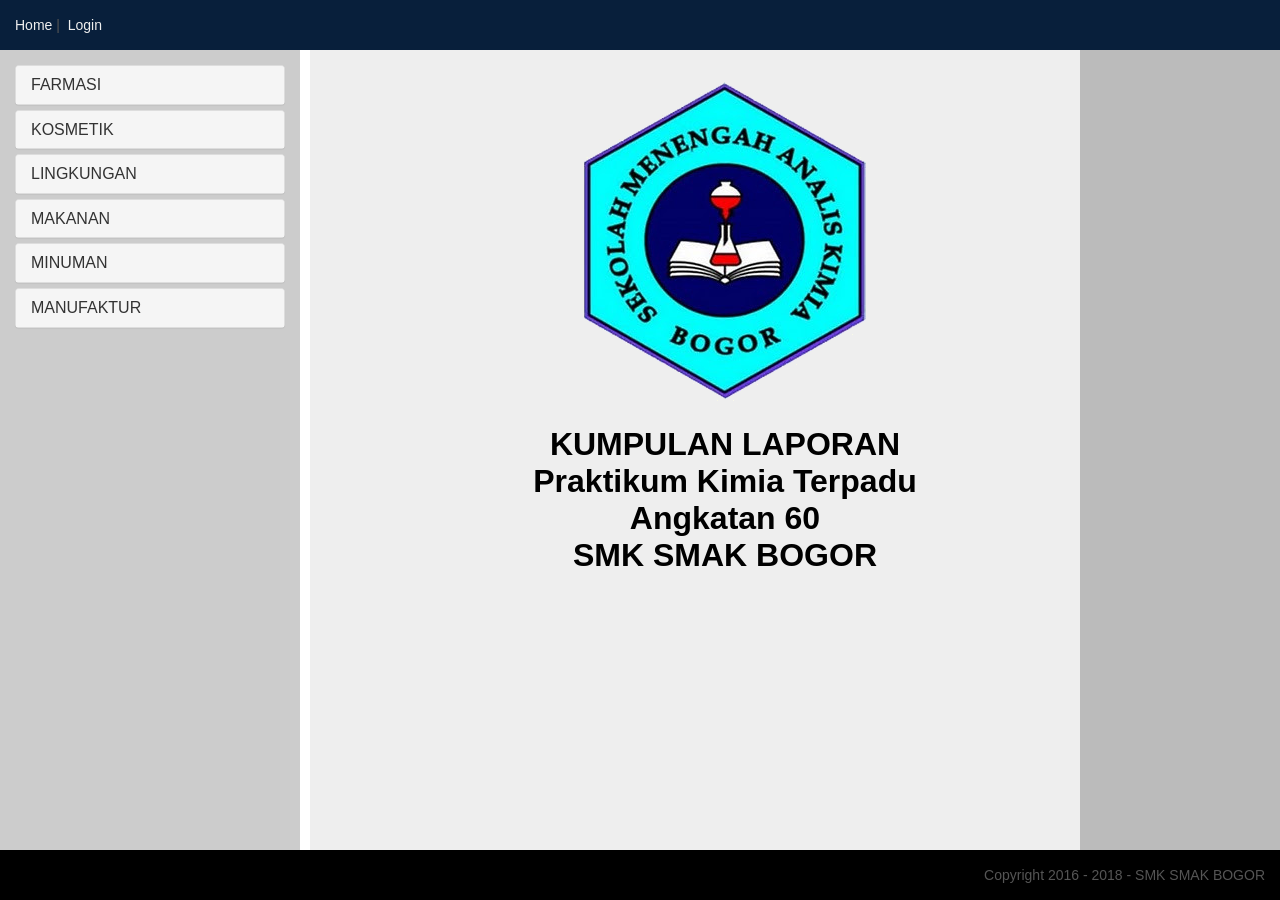
==== index.html @ e7a606a7 "Add files via upload" ====
<!DOCTYPE html>
<!-- Template by quackit.com -->
<html>
	<head>
		<meta http-equiv="Content-Type" content="text/html; charset=utf-8">
		<meta name="viewport" content="width=device-width, initial-scale=1">
  		<link rel="stylesheet" href="css/style.css">
  		<link rel="stylesheet" href="css/bootstrap.min.css">
  		<script src="https://apis.google.com/js/api.js"></script>
  		<script src="js/jquery.min.js"></script>
  		<script src="js/bootstrap.min.js"></script>
  		<script src="js/teamDesc.js"></script>
  		<script src="js/anggota.js"></script>
  		<script src="js/functions.js"></script>			

		<title>Praktek Kimia Terpadu 2 | ANGKATAN 61 | SMK-SMAK BOGOR</title>

	</head>

	<body>		

		<header id="header">
			<div class="innertube">
				<table></table>
				<p><a href="index.html">Home</a>&nbsp;|&nbsp;
				<a href="https://drive.smakbo.sch.id" 
				  target="popup"
				  onclick="window.open('http://drive.smakbo.sch.id','popup','width=400,height=400'); return false;">
					Login
				</a></p>
			</div>
		</header>
				
		<main>
			<div class="innertube">
				<p>
					<iframe id="pdf_load" src="main.html" width="800px" height="2100px" frameborder="0" scrolling="no" marginheight="0" marginwidth="0"></iframe>
				</p>
			</div>
		</main>

		<nav id="left">
			<div class="innertube">
			<!--button onclick="myFunction()">Try it</button-->
				<!-- This is from Bootstrap for collapsing panels -->
				<div class="panel-group" id="accordion">
				  <div class="panel panel-default">
					
					<div class="panel-heading">
					  <h4 class="panel-title">
						<a data-toggle="collapse" data-parent="#accordion" href="#collapse1">FARMASI</a>
					  </h4>
					</div>

					<div id="collapse1" class="panel-collapse collapse">
					  <div class="panel-body">
						<ul>
							<li><a href="#" onClick=loadTeam(02)>Analisis Mutu Obat Tradisional Merek ‘X’ (Obat Anti Diare)</a></li>
							<li><a href="#" onClick=loadTeam(12)>Analisis Mutu Obat Maag Tablet Merk X</a></li>
							<li><a href="#" onClick=loadTeam(24)>Analisis Mutu Obat Anti Jamur (Anti Fungional) Berbentuk Cair Merek “X”</a></li>
							<li><a href="#" onClick=loadTeam(31)>Analisis Mutu Obat Tradisional Daun Kumis Kucing</a></li>
							<li><a href="#" onClick=loadTeam(34)>Analisis Mutu Obat Batuk Sirup Merk “X”</a></li>
							<li><a href="#" onClick=loadTeam(44)>ANALISIS TOTAL JAMU SARIAWAN USUS MEREK “X”</a></li>
							<li><a href="#" onClick=loadTeam(54)>ANALISIS MUTU JAMU UNTUK ANAK MEREK “X”</a></li>
							<li><a href="#" onClick=loadTeam(62)>ANALISIS MUTU OBAT KUMUR SARIAWAN MEREK “X”</a></li>
							<li><a href="#" onClick=loadTeam(70)>ANALISIS MUTU TABLET HISAP PEREDA RADANG TENGGOROKAN</a></li>
							<li><a href="#" onClick=loadTeam(76)>Analisis Mutu Obat Batuk Tradisional dari Buah Lo Han Kuo (Siraitia grosvenorii) Merk “X”</a></li>
						</ul></div>
					</div>
				  </div>
				  
				  <div class="panel panel-default">
				
					<div class="panel-heading">
					  <h4 class="panel-title">
						<a data-toggle="collapse" data-parent="#accordion" href="#collapse2">KOSMETIK</a>
					  </h4>
					</div>
					<div id="collapse2" class="panel-collapse collapse">
					  <div class="panel-body">
						<ul>
							<li><a href="#" onClick=loadTeam(7)>Pembuatan dan analisis losion dengan memanfaatkan ekstrak tomat (solanum lycopersicum) dan air tajin</a></li>
							<li><a href="#" onClick=loadTeam(16)>Sintesis dan analisis masker detoks wajah dari lempung bentonit dan arang aktif bambu (activated bamboo charcoal) dengan bahan tambahan tea tree oil (melaleuca alternifolia)</a></li>
							<li><a href="#" onClick=loadTeam(22)>Sintesis dan analisis losion kulit dari campuran bahan organik dengan ekstrak lidah buaya (aloe barbandensis mill.) dan biji bunga matahari (helianthus annuus l.)</a></li>
							<li><a href="#" onClick=loadTeam(30)>Pemanfaatan dan analisis kulit pisang (musa acuminata) sebagai bahan dasar pembuatan losio kulit beraroma chamomile</a></li>
							<li><a href="#" onClick=loadTeam(36)>Pembuatan dan analisis gel pembersih kulit muka dari daun binahong (anredera cordifolia) dan gel lidah buaya (aloe vera) beraroma lemon</a></li>
							<li><a href="#" onClick=loadTeam(43)>Pembuatan tabir surya dari bahan zinc oxide dan ekstrak wortel (daucus carota)</a></li>
							<li><a href="#" onClick=loadTeam(51)>Pembuatan dan analisis lipbalm organik dengan zat warna alami kulit buah naga (hylocereus polyrhizus)</a></li>
							<li><a href="#" onClick=loadTeam(57)>Pembuatan dan analisis masker peel-off dengan ekstrak campuran kulit pisang raja (musa sapientium) dan kulit semangka (citrullus lanatus)</a></li>
							<li><a href="#" onClick=loadTeam(67)>Pembuatan dan analisis lulur dengan bahan dasar ekstrak daun jambu biji (psidium guajava) kulit jeruk (citrus sinensis) dan cangkang telur</a></li>
							<li><a href="#" onClick=loadTeam(79)>Pembuatan dan analisis minyak rambut jenis pomade (bahan dasar air) dari minyak kemiri (aleurites moluccana) dan minyak zaitun (olea europaea) dengan bahan tambahan ekstrak bijih pepaya (carica papaya l) dan lemon (citrus limon) sebagai nutrisi rambut</a></li>				
						</ul></div>
					</div>
				  </div>
				  <div class="panel panel-default">
					
					<div class="panel-heading">
					  <h4 class="panel-title">
						<a data-toggle="collapse" data-parent="#accordion" href="#collapse3">LINGKUNGAN</a>
					  </h4>
					</div>
					<div id="collapse3" class="panel-collapse collapse">
					  <div class="panel-body">
						<ul>
							<li><a href="#" onClick=loadTeam(4)>Pembuatan dan analisis arang aktif ampas kopi sebagai adsorben logam berat dalam air limbah</a></li>
							<li><a href="#" onClick=loadTeam(13)>Pemanfaatan dan analisis kulit singkong sebagai pakan ternak ayam pedaging</a></li>
							<li><a href="#" onClick=loadTeam(23)>Pembuatan dan analisis poly aluminium chloride (pac) dari limbah kaleng minuman sebagai penjernih air</a></li>
							<li><a href="#" onClick=loadTeam(32)>Pembuatan dan analisis bioadsorben arang aktif dari kulit pisang (musa paradisiaca) untuk adsorbsi Pb dalam air limbah AI-2 SMK-SMAK Bogor</a></li>
							<li><a href="#" onClick=loadTeam(37)>Pembuatan penyerap polusi udara beraroma dari ekstrak tanaman lidah mertua (sansevieria trifasciata prain)</a></li>
							<li><a href="#" onClick=loadTeam(42)>Plastik biodegradable (artocarpus heterophyllus)</a></li>
							<li><a href="#" onClick=loadTeam(50)>Sintesis dan analisis media tanam dari limbah kertas dengan penambahan mikroorganisme lokal</a></li>
							<li><a href="#" onClick=loadTeam(59)>Pembuatan dan analisis biodiesel berbahan dasar biji nyamplung (calophyllum inophyllum l.) dengan katalis homogen koh</a></li>
							<li><a href="#" onClick=loadTeam(72)>Pembuatan dan analisis briket bioarang dari limbah kulit durian (durio zibethinus) dan kulit pisang (musa sp) </a></li>
							<li><a href="#" onClick=loadTeam(77)></a></li>
						</ul></div>
					</div>
				  </div>
 
 				  <div class="panel panel-default">
				
					<div class="panel-heading">
					  <h4 class="panel-title">
						<a data-toggle="collapse" data-parent="#accordion" href="#collapse4">MAKANAN</a>
					  </h4>
					</div>
					<div id="collapse4" class="panel-collapse collapse">
					  <div class="panel-body">
						<ul>
							<li><a href="#" onClick=loadTeam(1)>Pemanfaatan kulit jeruk manis (citrus sinensis) sebagai bahan permen jelly kaya anti oksidan</a></li>
							<li><a href="#" onClick=loadTeam(3)>Pembuatan dan analisis naget tinggi protein berbahan dasar tempe</a></li>
							<li><a href="#" onClick=loadTeam(9)>Pembuatan dan analisis sosis jamur merang (volvariella volvacea) dengan tepung dari ampas kelapa (cocos nucifera)</a></li>
							<li><a href="#" onClick=loadTeam(17)>Pemanfaatan tutut (pila ampullacea) dan ubi jalar (ipomoea batatas l) sebagai tepung alternatif dalam pembuatan kue kering tinggi protein</a></li>
							<li><a href="#" onClick=loadTeam(29)>Pembuatan dan analisis selai cokelat dari bubuk kakao (theobroma cacao l.) dan buah alpukat (persea americana)</a></li>
							<li><a href="#" onClick=loadTeam(33)>Pembuatan dan analisis biskuit anti diabetes dari tepung biji alpukat (perceaamaricana miil)</a></li>
							<li><a href="#" onClick=loadTeam(45)>Pembuatan dan analisis permen jelly dengan pewarna alami antosianin dari kulit buah naga merah (hylocereus polyrhizus)</a></li>
							<li><a href="#" onClick=loadTeam(47)>Pembuatan dan analisis cookies dari tepung biji durian (durio zibethinus)</a></li>
							<li><a href="#" onClick=loadTeam(49)>Pembuatan dan analisis permen jelly dengan ekstrak bunga rosella (hibiscus sabdariffa linn)</a></li>
							<li><a href="#" onClick=loadTeam(52)>Pemanfaatan biji buah ketapang (terminalia catappa) dalam pembuatan dan analisis nougat sebagai camilan yang sehat dan rendah kalori</a></li>
							<li><a href="#" onClick=loadTeam(58)>Pemanfaatan buah sukun (atrocarpus atilis) menjadi tepung alternatif sebagai bahan baku pembuatan mie dengan ektrak ubi ungu (ipomoea batatas)</a></li>
							<li><a href="#" onClick=loadTeam(61)>Pembuatan dan analisis es krim kaya nutrisi dengan buah bit (beta vulgaris l) dan buah alkesa (pauteria campechiana)</a></li>				
							<li><a href="#" onClick=loadTeam(66)>Pembuatan dan analisis es krim kaya nutrisi dengan buah bit (beta vulgaris l) dan buah alkesa (pauteria campechiana)</a></li>				
							<li><a href="#" onClick=loadTeam(71)>Pembuatan dan analisis es krim kaya nutrisi dengan buah bit (beta vulgaris l) dan buah alkesa (pauteria campechiana)</a></li>				
							<li><a href="#" onClick=loadTeam(78)>Pembuatan dan analisis es krim kaya nutrisi dengan buah bit (beta vulgaris l) dan buah alkesa (pauteria campechiana)</a></li>				
							<li><a href="#" onClick=loadTeam(80)>Pembuatan dan analisis es krim kaya nutrisi dengan buah bit (beta vulgaris l) dan buah alkesa (pauteria campechiana)</a></li>				
						</ul></div>
					</div>
				  </div>

				  <div class="panel panel-default">
					
					<div class="panel-heading">
					  <h4 class="panel-title">
						<a data-toggle="collapse" data-parent="#accordion" href="#collapse5">MINUMAN</a>
					  </h4>
					</div>
					<div id="collapse5" class="panel-collapse collapse">
					  <div class="panel-body">
						<ul>
							<li><a href="#" onClick=loadTeam(8)></a></li>
							<li><a href="#" onClick=loadTeam(11)>Pembuatan dan analisis minuman pengganti susu kental manis dengan bahan baku tempe</a></li>
							<li><a href="#" onClick=loadTeam(15)>Pembuatan dan analisis minuman sari buah mangga dengan penambahan madu</a></li>
							<li><a href="#" onClick=loadTeam(20)>Pembuatan dan analisis yoghurt dari biji nangka (artocarpus heterophyllus)</a></li>
							<li><a href="#" onClick=loadTeam(26)>Pembuatan dan analisis minuman energi ekstrak gingseng (panax) dan jahe (zingiber officinale rosc) dengan rasa jeruk nipis (citrus aurantiifolia)</a></li>
							<li><a href="#" onClick=loadTeam(28)>Minuman serbuk antioksidan dari buah bit (beta vulgaris l) dengan perisa jambu biji (psidium guajava)</a></li>
							<li><a href="#" onClick=loadTeam(38)>Pembuatan dan analisis minuman sari ketan hitam (oryza sativa var. glutinosa) dengan pemanis gula aren (arenga pinnata)</a></li>
							<li><a href="#" onClick=loadTeam(39)>Sintesis dan analisis minuman sari kedelai dengan pemanis ekstrak daun stevia (stevia rebaudiana)</a></li>
							<li><a href="#" onClick=loadTeam(41)>Sintesis dan analisis minuman sari buah mengkudu (morinda citrifolia) dengan tambahan sari buah lemon (citrus limon) dan buah apel (malus domestica)</a></li>
							<li><a href="#" onClick=loadTeam(46)>Pembuatan dan analisis minuman isotonik berbahan baku daun mint(mentha x piperita)</a></li>
							<li><a href="#" onClick=loadTeam(53)>Pembuatan dan analisis minuman isotonik dari buah sirsak (annona muricata linn) dan garam laut (natural sea salt)</a></li>
							<li><a href="#" onClick=loadTeam(55)>Pembuatan dan analisis minuman berkarbonasi dengan jeli antioksidan dari mangga (magnifera indica l.)</a></li>					
 							<li><a href="#" onClick=loadTeam(60)>Pembuatan dan analisis minuman berkarbonasi dengan jeli antioksidan dari mangga (magnifera indica l.)</a></li>					
 							<li><a href="#" onClick=loadTeam(63)>Pembuatan dan analisis minuman berkarbonasi dengan jeli antioksidan dari mangga (magnifera indica l.)</a></li>					
 							<li><a href="#" onClick=loadTeam(65)>Pembuatan dan analisis minuman berkarbonasi dengan jeli antioksidan dari mangga (magnifera indica l.)</a></li>					
 							<li><a href="#" onClick=loadTeam(69)>Pembuatan dan analisis minuman berkarbonasi dengan jeli antioksidan dari mangga (magnifera indica l.)</a></li>					
 							<li><a href="#" onClick=loadTeam(74)>Pembuatan dan analisis minuman berkarbonasi dengan jeli antioksidan dari mangga (magnifera indica l.)</a></li>					
 							<li><a href="#" onClick=loadTeam(75)>Pembuatan dan analisis minuman berkarbonasi dengan jeli antioksidan dari mangga (magnifera indica l.)</a></li>					
 						</ul></div>
					</div>
				  </div>
				  
				  <div class="panel panel-default">
				
					<div class="panel-heading">
					  <h4 class="panel-title">
						<a data-toggle="collapse" data-parent="#accordion" href="#collapse6">MANUFAKTUR</a>
					  </h4>
					</div>
					<div id="collapse6" class="panel-collapse collapse">
					  <div class="panel-body">
						<ul>
							<li><a href="#" onClick=loadTeam(5)>Pembuatan dan analisis sabun cuci tangan dengan penambahan gel lidah buaya (aloe vera) dan ekstrak vanili (vanilla planifolia)</a></li>
							<li><a href="#" onClick=loadTeam(6)>Pembuatan dan analisis biofuel sebagai alternatif minyak tanah dari biji buah bintaro (cerbera manghas l.)</a></li>
							<li><a href="#" onClick=loadTeam(10)>Pembuatan dan analisis detergen dengan zat aktif saponin dari ekstrak daun pepaya(carica papaya l.)</a></li>
							<li><a href="#" onClick=loadTeam(14)>Pembuatan dan analisis sabun cuci piring dari minyak goreng bekas (minyak jelantah) dan lidah buaya (aloe vera)</a></li>
							<li><a href="#" onClick=loadTeam(18)>Pembuatan dan analisis pembersih kaca mobil dari ampas tebu (bagasse)</a></li>
							<li><a href="#" onClick=loadTeam(21)>Pembuatan dan analisis penolak nyamuk spray dengan ekstrak seledri (apium graveolens)</a></li>
							<li><a href="#" onClick=loadTeam(25)>Sintesis dan karakterisasi kalsium ferit menggunakan pasir besi dan batu kapur</a></li>
							<li><a href="#" onClick=loadTeam(27)>Pembuatan dan analisis detergen cair biodegradable (zat aktif metil ester sulfonat) dengan daya cuci maksimal</a></li>
							<li><a href="#" onClick=loadTeam(35)>Pembuatan dan analisis ekosemen dari sampah organik dan cangkang kerang darah (anadara granosa)</a></li>
							<li><a href="#" onClick=loadTeam(40)>Sintesis dan analisis pakan ayam ras pedaging dengan pemanfaatan ampas tahu</a></li>
							<li><a href="#" onClick=loadTeam(48)>Pembuatan dan analisis sabun mandi cair dengan bahan tambahan arang aktif dari bambu (bambusa sp.)</a></li>
							<li><a href="#" onClick=loadTeam(56)>Pembuatan dan analisis sabun mandi cair dengan bahan tambahan arang aktif dari bambu (bambusa sp.)</a></li>
							<li><a href="#" onClick=loadTeam(64)>Pembuatan dan analisis sabun mandi cair dengan bahan tambahan arang aktif dari bambu (bambusa sp.)</a></li>
							<li><a href="#" onClick=loadTeam(68)>Pembuatan dan analisis sabun mandi cair dengan bahan tambahan arang aktif dari bambu (bambusa sp.)</a></li>
							<li><a href="#" onClick=loadTeam(73)>Pembuatan dan analisis sabun mandi cair dengan bahan tambahan arang aktif dari bambu (bambusa sp.)</a></li>
						</ul></div>
					</div>
				  <!--/div-->

			    </div>
		</nav>	
		
		<div id="right">
			<div class="innertube">
				<p id=team_load></p>
				<p id=ppt_load></p>	
			
			</div>
		</div>
		
		<footer id="footer">
			<div class="innertube">
				<p align="right">Copyright 2016 - 2018 - SMK SMAK BOGOR</p>
			</div>
		</footer>	
			
	</body>
</html>
---- css/style.css ----
/*!
 * StyleSheet PKT
 * metiks@gmail.com
 * CC Licensed 
 */
 /*! testing */
 		
		body {
			margin: 0;
			padding: 0;
			overflow: hidden;
			height: 100%; 
			max-height: 100%; 
			font-family:Sans-serif;
		}

		main {
			position: fixed;
			top: 50px; /* Set this to the height of the header */
			bottom: 50px; /* Set this to the height of the footer */
			left: 310px; 
			right: 200px;
			overflow: auto; 
			background: #eeeeee;
		}
				
		#header {
			position: absolute;
			top: 0;
			left: 0;
			width: 100%;
			height: 50px; 
			overflow: hidden; /* Disables scrollbars on the header frame. To enable scrollbars, change "hidden" to "scroll" */
			background: #081f3b;
		}

		#footer {
			position: absolute;
			left: 0;
			bottom: 0;
			width: 100%;
			height: 50px; 
			overflow: hidden; /* Disables scrollbars on the footer frame. To enable scrollbars, change "hidden" to "scroll" */
			background: #000000;
		}
				
		#left {
			position: absolute; 
			top: 50px; /* Set this to the height of the header */
			bottom: 50px; /* Set this to the height of the footer */
			left: 0; 
			width: 300px;
			overflow: auto; /* Scrollbars will appear on this frame only when there's enough content to require scrolling. To disable scrollbars, change to "hidden", or use "scroll" to enable permanent scrollbars */
			background: #cccccc; 		
		}

		#right {
			position: fixed; 
			top: 50px; /* Set this to the height of the header */
			bottom: 50px; /* Set this to the height of the footer */
			right: 0; 
			width: 200px;
			overflow: auto; /* Scrollbars will appear on this frame only when there's enough content to require scrolling. To disable scrollbars, change to "hidden", or use "scroll" to enable permanent scrollbars */
			background: #bbbbbb; 		
		}
				
		.innertube {
			margin: 15px; /* Provides padding for the content */
		}
		
		p {
			color: #555;
		}

		header a {
			color: #eeeeee;
			text-decoration: none;
		}
		
		
		nav ul a {
			color: darkblue;
			text-decoration: none;
			font-size: 90%;
		}
				
		/*IE6 fix*/
		/*mksdonot use*/
		/*
		
		* html body{
			padding: 50px 200px 50px 200px; 
			/* Set the first value to the height of the header, the second value to the width of the right column, third value to the height of the footer, and last value to the width of the left column */
		/*
		}
		
		* html main{ 
			height: 100%; 
			width: 100%; 
		}
		*/
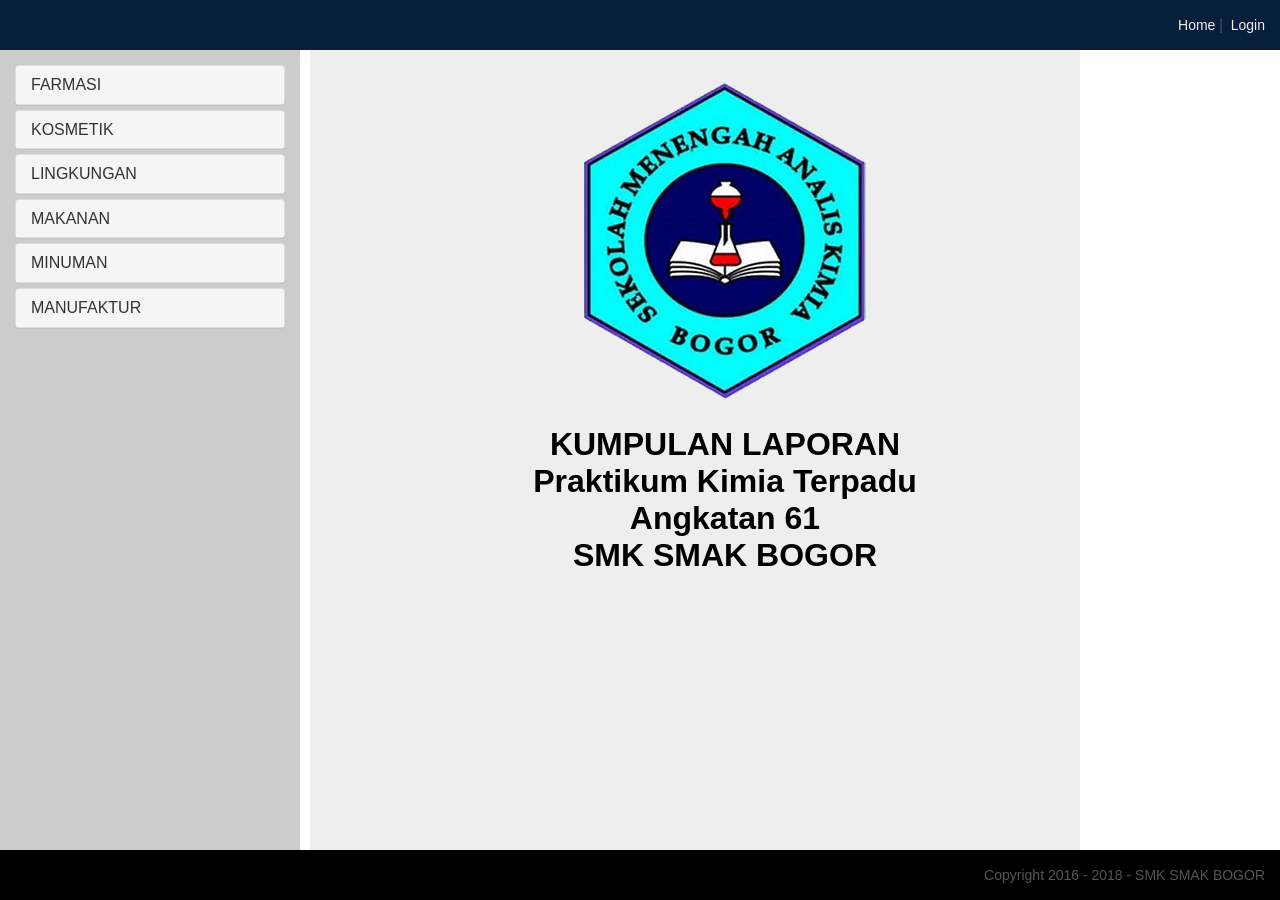
==== commit 4070ab73: "Add files via upload" ====
--- a/index.html
+++ b/index.html
@@ -3,7 +3,7 @@
 <html>
 	<head>
 		<meta http-equiv="Content-Type" content="text/html; charset=utf-8">
-		<meta name="viewport" content="width=device-width, initial-scale=1">
+		<meta name="viewport" content="width=device-width, initial-scale=1, shrink-to-fit=no">
   		<link rel="stylesheet" href="css/style.css">
   		<link rel="stylesheet" href="css/bootstrap.min.css">
   		<script src="https://apis.google.com/js/api.js"></script>
@@ -21,8 +21,7 @@
 
 		<header id="header">
 			<div class="innertube">
-				<table></table>
-				<p><a href="index.html">Home</a>&nbsp;|&nbsp;
+				<p align="right"><a href="index.html">Home</a>&nbsp;|&nbsp;
 				<a href="https://drive.smakbo.sch.id" 
 				  target="popup"
 				  onclick="window.open('http://drive.smakbo.sch.id','popup','width=400,height=400'); return false;">
@@ -33,6 +32,8 @@
 				
 		<main>
 			<div class="innertube">
+				<p id=team_load></p>
+				<p id=ppt_load></p>	
 				<p>
 					<iframe id="pdf_load" src="main.html" width="800px" height="2100px" frameborder="0" scrolling="no" marginheight="0" marginwidth="0"></iframe>
 				</p>
@@ -44,180 +45,124 @@
 			<!--button onclick="myFunction()">Try it</button-->
 				<!-- This is from Bootstrap for collapsing panels -->
 				<div class="panel-group" id="accordion">
-				  <div class="panel panel-default">
-					
-					<div class="panel-heading">
-					  <h4 class="panel-title">
-						<a data-toggle="collapse" data-parent="#accordion" href="#collapse1">FARMASI</a>
-					  </h4>
+					<div class="panel panel-default">
+			            <div class="panel-heading"><h5 class="panel-title"> <a data-toggle="collapse" data-parent="#accordion" href="#collapse1">FARMASI</a></h5></div>
+			            <div id="collapse1" class="panel-collapse collapse">
+			                <a href="#" class="list-group-item list-group-item-action bg-light" onClick=loadTeam(02)>Analisis Mutu Obat Tradisional Merek ‘X’ (Obat Anti Diare)</a>
+			                <a href="#" class="list-group-item list-group-item-action bg-light" onClick=loadTeam(12)>Analisis Mutu Obat Maag Tablet Merk X</a>
+			                <a href="#" class="list-group-item list-group-item-action bg-light" onClick=loadTeam(24)>Analisis Mutu Obat Anti Jamur (Anti Fungional) Berbentuk Cair Merek “X”</a>
+			                <a href="#" class="list-group-item list-group-item-action bg-light" onClick=loadTeam(31)>Analisis Mutu Obat Tradisional Daun Kumis Kucing</a>
+			                <a href="#" class="list-group-item list-group-item-action bg-light" onClick=loadTeam(34)>Analisis Mutu Obat Batuk Sirup Merk “X”</a>
+			                <a href="#" class="list-group-item list-group-item-action bg-light" onClick=loadTeam(44)>Analisis Total Jamu Sariawan Usus Merek “X”</a>
+			                <a href="#" class="list-group-item list-group-item-action bg-light" onClick=loadTeam(54)>Analisis Mutu Jamu Untuk Anak Merek “X”</a>
+			                <a href="#" class="list-group-item list-group-item-action bg-light" onClick=loadTeam(62)>Analisis Mutu Obat Kumur Sariawan Merek “X”</a>
+			                <a href="#" class="list-group-item list-group-item-action bg-light" onClick=loadTeam(70)>Analisis Mutu Tablet Hisap Pereda Radang Tenggorokan</a>
+			                <a href="#" class="list-group-item list-group-item-action bg-light" onClick=loadTeam(76)>Analisis Mutu Obat Batuk Tradisional dari Buah Lo Han Kuo (Siraitia grosvenorii) Merk “X”</a>             
+			            </div>
+			        </div>
+				  
+					<div class="panel panel-default">
+			            <div class="panel-heading"><h5 class="panel-title"> <a data-toggle="collapse" data-parent="#accordion" href="#collapse2">KOSMETIK</a></h5></div>
+			            <div id="collapse2" class="panel-collapse collapse">
+							<a href="#" class="list-group-item list-group-item-action bg-light" onClick=loadTeam(7)>Analisis mutu losion Tabir Surya Merek A dan B</a>
+							<a href="#" class="list-group-item list-group-item-action bg-light" onClick=loadTeam(10)>Sintesis dan analisis masker detoks wajah dari lempung bentonit dan arang aktif bambu (activated bamboo charcoal) dengan bahan tambahan tea tree oil (melaleuca alternifolia)</a>
+							<a href="#" class="list-group-item list-group-item-action bg-light" onClick=loadTeam(16)>Analisis mutu Masker Bengkoang Jenis Serbuk Merk "X"</a>
+              				<a href="#" class="list-group-item list-group-item-action bg-light" onClick=loadTeam(22)>Pembuatan Dan Analisis Gel Pembersih Kulit muka Dari Daun Binahong (anredera Cordifolia) dan Gel Lidah Buaya (aloe Vera) Beraroma Lemon</a>
+							<a href="#" class="list-group-item list-group-item-action bg-light" onClick=loadTeam(30)>Analisis Mutu Alas Bedak Cair Merk “X”</a>
+							<a href="#" class="list-group-item list-group-item-action bg-light" onClick=loadTeam(36)>Analisis Pembersih Kulit Muka Merk “Y”</a>
+							<a href="#" class="list-group-item list-group-item-action bg-light" onClick=loadTeam(43)>Analisis Mutu Krim Pemutih Wajah Temulawak</a>
+							<a href="#" class="list-group-item list-group-item-action bg-light" onClick=loadTeam(51)>Analisis Mutu Pembersih Kulit Muka (milk Cleanser) Merek “X”</a>
+							<a href="#" class="list-group-item list-group-item-action bg-light" onClick=loadTeam(57)>Analisis Mutu Cairan Pembersih Wajah Bermerk "X"</a>
+							<a href="#" class="list-group-item list-group-item-action bg-light" onClick=loadTeam(67)>Analisis Mutu Krim Pemutih Kulit</a>
+							<a href="#" class="list-group-item list-group-item-action bg-light" onClick=loadTeam(79)>Analisis Mutu Losio Tabir Surya Merk “X”</a>				
+						</div>
 					</div>
 
-					<div id="collapse1" class="panel-collapse collapse">
-					  <div class="panel-body">
-						<ul>
-							<li><a href="#" onClick=loadTeam(02)>Analisis Mutu Obat Tradisional Merek ‘X’ (Obat Anti Diare)</a></li>
-							<li><a href="#" onClick=loadTeam(12)>Analisis Mutu Obat Maag Tablet Merk X</a></li>
-							<li><a href="#" onClick=loadTeam(24)>Analisis Mutu Obat Anti Jamur (Anti Fungional) Berbentuk Cair Merek “X”</a></li>
-							<li><a href="#" onClick=loadTeam(31)>Analisis Mutu Obat Tradisional Daun Kumis Kucing</a></li>
-							<li><a href="#" onClick=loadTeam(34)>Analisis Mutu Obat Batuk Sirup Merk “X”</a></li>
-							<li><a href="#" onClick=loadTeam(44)>ANALISIS TOTAL JAMU SARIAWAN USUS MEREK “X”</a></li>
-							<li><a href="#" onClick=loadTeam(54)>ANALISIS MUTU JAMU UNTUK ANAK MEREK “X”</a></li>
-							<li><a href="#" onClick=loadTeam(62)>ANALISIS MUTU OBAT KUMUR SARIAWAN MEREK “X”</a></li>
-							<li><a href="#" onClick=loadTeam(70)>ANALISIS MUTU TABLET HISAP PEREDA RADANG TENGGOROKAN</a></li>
-							<li><a href="#" onClick=loadTeam(76)>Analisis Mutu Obat Batuk Tradisional dari Buah Lo Han Kuo (Siraitia grosvenorii) Merk “X”</a></li>
-						</ul></div>
+				  	<div class="panel panel-default">
+			            <div class="panel-heading"><h5 class="panel-title"> <a data-toggle="collapse" data-parent="#accordion" href="#collapse3">LINGKUNGAN</a></h5></div>
+			            <div id="collapse3" class="panel-collapse collapse">
+							<a href="#" class="list-group-item list-group-item-action bg-light" onClick=loadTeam(4)>Analisis Kualitas Air Sungai Ciherang Laladon Sebagai Sumber Air Bersih Masyarakat Setempat</a>
+							<a href="#" class="list-group-item list-group-item-action bg-light" onClick=loadTeam(13)>Analisis Kualitas Air Sumur Di Kelurahan Kalibaru, Kecamatan Medan Satria, Bekasi Barat</a>
+							<a href="#" class="list-group-item list-group-item-action bg-light" onClick=loadTeam(23)>Analisis Kualitas Air Limbah Domestik Di Saluran Air Daerah “X”</a>
+							<a href="#" class="list-group-item list-group-item-action bg-light" onClick=loadTeam(32)>Analisis Kualitas Air Sumur Pemukiman Yang Terpengaruh Oleh Tanah Bekas Lahan Industri Peleburan Aki Ilegal Di Desa Cinangka</a>
+							<a href="#" class="list-group-item list-group-item-action bg-light" onClick=loadTeam(37)>Analisis Kualitas Tanah yang Dipengaruhi Penggunaan Pupuk Kandang pada Wilayah X di Daerah Cibeureum, Ciapus</a>
+							<a href="#" class="list-group-item list-group-item-action bg-light" onClick=loadTeam(42)>Analisis Mutu Air Kolam Renang Di Wilayah Pemukiman Penduduk</a>
+							<a href="#" class="list-group-item list-group-item-action bg-light" onClick=loadTeam(50)>Pengujian Kualitas Air Di Suaka Elang Loji Cijeruk, Bogor</a>
+							<a href="#" class="list-group-item list-group-item-action bg-light" onClick=loadTeam(72)>Analisis Kualitas Udara Di Pusat Kota Bogor </a>
+							<a href="#" class="list-group-item list-group-item-action bg-light" onClick=loadTeam(77)>Analisis Kualitas Air Sungai Kalibaru Di Daerah Sukaraja</a>
+						</div>
+					</div> 
+
+ 				  	<div class="panel panel-default">
+			            <div class="panel-heading"><h5 class="panel-title"> <a data-toggle="collapse" data-parent="#accordion" href="#collapse4">MAKANAN</a></h5></div>
+			            <div id="collapse4" class="panel-collapse collapse">
+							<a href="#" class="list-group-item list-group-item-action bg-light" onClick=loadTeam(1)>Analisis Mutu Keripik Pisang Home Industry</a>
+							<a href="#" class="list-group-item list-group-item-action bg-light" onClick=loadTeam(3)>Analisis Mutu Tepung Terigu Sebagai Bahan Makanan Merek B</a>
+							<a href="#" class="list-group-item list-group-item-action bg-light" onClick=loadTeam(9)>Analisis Mutu Bakso Daging Sapi Merek “X”</a>
+							<a href="#" class="list-group-item list-group-item-action bg-light" onClick=loadTeam(17)>Analisis Mutu Terasi Udang (Acetes)</a>
+							<a href="#" class="list-group-item list-group-item-action bg-light" onClick=loadTeam(29)>Analisis Mutu Biskuit Dengan Bahan Dasar Kentang</a>
+							<a href="#" class="list-group-item list-group-item-action bg-light" onClick=loadTeam(33)>Analisis Mutu Permen Susu Sapi Lunak Merk “X”</a>
+							<a href="#" class="list-group-item list-group-item-action bg-light" onClick=loadTeam(45)>Analisis Pada Produk Biskuit Merk B Yang Digemari Anak-anak</a>
+							<a href="#" class="list-group-item list-group-item-action bg-light" onClick=loadTeam(47)>Analisis Total Roti Manis Kering</a>
+							<a href="#" class="list-group-item list-group-item-action bg-light" onClick=loadTeam(49)>Analisis Mutu Sampel Mie Kering Merk C3Y</a>
+							<a href="#" class="list-group-item list-group-item-action bg-light" onClick=loadTeam(52)>Analisis Mutu Kecap Kedelai Asin Merek "X"</a>
+							<a href="#" class="list-group-item list-group-item-action bg-light" onClick=loadTeam(58)>Analisis Mutu Cokelat Susu Kiloan Sebagai Produk Konsumsi</a>
+							<a href="#" class="list-group-item list-group-item-action bg-light" onClick=loadTeam(59)>Pembuatan Dan Analisis Permen Jelly Dengan Ekstrak Bunga Rosella (Hibiscus sabdariffa linn)</a>
+							<a href="#" class="list-group-item list-group-item-action bg-light" onClick=loadTeam(61)>Analisis Mutu Bihun Bahan Baku Tepung Beras Dengan Merek "X"</a>				
+							<a href="#" class="list-group-item list-group-item-action bg-light" onClick=loadTeam(66)>Analisis Mutu Keripik Tempe Goreng</a>				
+							<a href="#" class="list-group-item list-group-item-action bg-light" onClick=loadTeam(71)>Analisis Mutu Naget Ayam Merk “X”</a>				
+							<a href="#" class="list-group-item list-group-item-action bg-light" onClick=loadTeam(78)>Analisis Mutu Siomay Ikan Tenggiri Merek “X”</a>				
+							<a href="#" class="list-group-item list-group-item-action bg-light" onClick=loadTeam(80)>Analisis Mutu Makanan Esktrudat Merk “X”</a>				
+						</div>
 					</div>
-				  </div>
+
+				  	<div class="panel panel-default">
+			            <div class="panel-heading"><h5 class="panel-title"> <a data-toggle="collapse" data-parent="#accordion" href="#collapse5">MINUMAN</a></h5></div>
+			            <div id="collapse5" class="panel-collapse collapse">
+							<a href="#" class="list-group-item list-group-item-action bg-light" onClick=loadTeam(8)>Analisis Mutu Minuman Teh (Camellia sinensis) Dalam Kemasan Merek “Z”</a>
+							<a href="#" class="list-group-item list-group-item-action bg-light" onClick=loadTeam(11)>Analisis Mutu Teh Kering Dalam Kemasan Merk "X"</a>
+							<a href="#" class="list-group-item list-group-item-action bg-light" onClick=loadTeam(15)>Analisis Mutu Minuman Air Kelapa dalam Kemasan</a>
+							<a href="#" class="list-group-item list-group-item-action bg-light" onClick=loadTeam(19)>Analisis Total Minuman Isotonik Bermerk "X"</a>
+							<a href="#" class="list-group-item list-group-item-action bg-light" onClick=loadTeam(20)>Analisis Kandungan Mineral Laut Dan Uji Mutu Dalam Minuman Isotonik Merek “X”</a>
+							<a href="#" class="list-group-item list-group-item-action bg-light" onClick=loadTeam(26)>Analisis Mutu Air Minum Embun Yang Berkhasiatuntuk Kesehatan</a>
+							<a href="#" class="list-group-item list-group-item-action bg-light" onClick=loadTeam(28)>Analisis Mutu Minuman Sari Buah Pala Merek “X”</a>
+							<a href="#" class="list-group-item list-group-item-action bg-light" onClick=loadTeam(38)>Analisis Mutu Sirup Rasa Markisa Merek “X”</a>
+							<a href="#" class="list-group-item list-group-item-action bg-light" onClick=loadTeam(39)>Analisis Kopi Instan Dengan Merek "X"</a>
+							<a href="#" class="list-group-item list-group-item-action bg-light" onClick=loadTeam(41)>Analisis Minuman Berenergi Sebagai Pemicu Kerja Tubuh</a>
+							<a href="#" class="list-group-item list-group-item-action bg-light" onClick=loadTeam(46)>Analisis Total Kopi Bubuk Merk “K”</a>
+							<a href="#" class="list-group-item list-group-item-action bg-light" onClick=loadTeam(53)>Analisis Mutu Minuman Kedelai Bubuk Merk "X"</a>
+							<a href="#" class="list-group-item list-group-item-action bg-light" onClick=loadTeam(55)>Analisis Minuman Cokelat Bubuk Merek “X” Dalam Kemasan</a>					
+ 							<a href="#" class="list-group-item list-group-item-action bg-light" onClick=loadTeam(60)>Analisis Mutu Susu Ultra High Temperature (UHT) Merek “X"</a>					
+ 							<a href="#" class="list-group-item list-group-item-action bg-light" onClick=loadTeam(63)>Analisis Mutu Susu Sapi Fermentasi Dengan Starter Biji Kefir</a>					
+ 							<a href="#" class="list-group-item list-group-item-action bg-light" onClick=loadTeam(65)>Analisis Mutu Minuman Sari Buah Apel Merek “X”</a>					
+ 							<a href="#" class="list-group-item list-group-item-action bg-light" onClick=loadTeam(69)>Analisis Susu Murni (Totum lac) Home Industry</a>					
+ 							<a href="#" class="list-group-item list-group-item-action bg-light" onClick=loadTeam(74)>Analisis Total Minuman Sari Buah Delima Bermerk “B”</a>					
+ 							<a href="#" class="list-group-item list-group-item-action bg-light" onClick=loadTeam(75)>Analisis Mutu Minuman Teh (Camellia Sinensis) Dalam Kemasan Dengan Merek “G”</a>					
+ 						</div>
+					</div>
 				  
-				  <div class="panel panel-default">
-				
-					<div class="panel-heading">
-					  <h4 class="panel-title">
-						<a data-toggle="collapse" data-parent="#accordion" href="#collapse2">KOSMETIK</a>
-					  </h4>
+				  	<div class="panel panel-default">				
+						<div class="panel-heading"><h5 class="panel-title"> <a data-toggle="collapse" data-parent="#accordion" href="#collapse6">MANUFAKTUR</a></h5></div>
+			            <div id="collapse6" class="panel-collapse collapse">
+							<a href="#" class="list-group-item list-group-item-action bg-light" onClick=loadTeam(5)>Analisis Mutu Minyak Goreng Sawit Curah Di Pasar X</a>
+							<a href="#" class="list-group-item list-group-item-action bg-light" onClick=loadTeam(6)>Analisis Pembersih Lantai Berdesinfektan Merek “X”</a>
+							<a href="#" class="list-group-item list-group-item-action bg-light" onClick=loadTeam(14)>Analisis Total Minyak Biji Bunga Matahari Sebagai Minyak Goreng</a>
+							<a href="#" class="list-group-item list-group-item-action bg-light" onClick=loadTeam(18)>Analisis Mutu Sabun Mandi Cair Merek “Z”</a>
+							<a href="#" class="list-group-item list-group-item-action bg-light" onClick=loadTeam(21)>Analisis Perbandingan Mutu Pasta Gigi Anak Merek ‘X’ Dengan Pasta Gigi Dewasa Merek ‘X’</a>
+							<a href="#" class="list-group-item list-group-item-action bg-light" onClick=loadTeam(25)>Analisis Mutu Gipsum Untuk Bahan Bangunan</a>
+							<a href="#" class="list-group-item list-group-item-action bg-light" onClick=loadTeam(27)>Analisis Mutu Deterjen Cair Pencuci Pakaian</a>
+							<a href="#" class="list-group-item list-group-item-action bg-light" onClick=loadTeam(35)>Analisis Total Produk Pupuk Organik Cair (POC) Merek “X”</a>
+							<a href="#" class="list-group-item list-group-item-action bg-light" onClick=loadTeam(40)>Analisis Deterjen Cuci Cair Merk “X” Dan “Y” Untuk Peralatan Dapur</a>
+							<a href="#" class="list-group-item list-group-item-action bg-light" onClick=loadTeam(48)>Analisis Total Pembersih Lantai Berdesinfektan Merek “X”</a>
+							<a href="#" class="list-group-item list-group-item-action bg-light" onClick=loadTeam(56)>Analisis Mutu Pasta Gigi Merek “X”</a>
+							<a href="#" class="list-group-item list-group-item-action bg-light" onClick=loadTeam(64)>Analisis Mutu Pakan Buatan Untuk Ikan Gurami (Osphronemus goramy,Lac.) Merk X</a>
+							<a href="#" class="list-group-item list-group-item-action bg-light" onClick=loadTeam(68)>Analisis Mutu Pakan Konsentrat Untuk Sapi Perah</a>
+							<a href="#" class="list-group-item list-group-item-action bg-light" onClick=loadTeam(73)>Analisis Kualitas Cat Tembok Emulsi Kiloan Merek “X”</a>
+						</div>
 					</div>
-					<div id="collapse2" class="panel-collapse collapse">
-					  <div class="panel-body">
-						<ul>
-							<li><a href="#" onClick=loadTeam(7)>Pembuatan dan analisis losion dengan memanfaatkan ekstrak tomat (solanum lycopersicum) dan air tajin</a></li>
-							<li><a href="#" onClick=loadTeam(16)>Sintesis dan analisis masker detoks wajah dari lempung bentonit dan arang aktif bambu (activated bamboo charcoal) dengan bahan tambahan tea tree oil (melaleuca alternifolia)</a></li>
-							<li><a href="#" onClick=loadTeam(22)>Sintesis dan analisis losion kulit dari campuran bahan organik dengan ekstrak lidah buaya (aloe barbandensis mill.) dan biji bunga matahari (helianthus annuus l.)</a></li>
-							<li><a href="#" onClick=loadTeam(30)>Pemanfaatan dan analisis kulit pisang (musa acuminata) sebagai bahan dasar pembuatan losio kulit beraroma chamomile</a></li>
-							<li><a href="#" onClick=loadTeam(36)>Pembuatan dan analisis gel pembersih kulit muka dari daun binahong (anredera cordifolia) dan gel lidah buaya (aloe vera) beraroma lemon</a></li>
-							<li><a href="#" onClick=loadTeam(43)>Pembuatan tabir surya dari bahan zinc oxide dan ekstrak wortel (daucus carota)</a></li>
-							<li><a href="#" onClick=loadTeam(51)>Pembuatan dan analisis lipbalm organik dengan zat warna alami kulit buah naga (hylocereus polyrhizus)</a></li>
-							<li><a href="#" onClick=loadTeam(57)>Pembuatan dan analisis masker peel-off dengan ekstrak campuran kulit pisang raja (musa sapientium) dan kulit semangka (citrullus lanatus)</a></li>
-							<li><a href="#" onClick=loadTeam(67)>Pembuatan dan analisis lulur dengan bahan dasar ekstrak daun jambu biji (psidium guajava) kulit jeruk (citrus sinensis) dan cangkang telur</a></li>
-							<li><a href="#" onClick=loadTeam(79)>Pembuatan dan analisis minyak rambut jenis pomade (bahan dasar air) dari minyak kemiri (aleurites moluccana) dan minyak zaitun (olea europaea) dengan bahan tambahan ekstrak bijih pepaya (carica papaya l) dan lemon (citrus limon) sebagai nutrisi rambut</a></li>				
-						</ul></div>
-					</div>
-				  </div>
-				  <div class="panel panel-default">
-					
-					<div class="panel-heading">
-					  <h4 class="panel-title">
-						<a data-toggle="collapse" data-parent="#accordion" href="#collapse3">LINGKUNGAN</a>
-					  </h4>
-					</div>
-					<div id="collapse3" class="panel-collapse collapse">
-					  <div class="panel-body">
-						<ul>
-							<li><a href="#" onClick=loadTeam(4)>Pembuatan dan analisis arang aktif ampas kopi sebagai adsorben logam berat dalam air limbah</a></li>
-							<li><a href="#" onClick=loadTeam(13)>Pemanfaatan dan analisis kulit singkong sebagai pakan ternak ayam pedaging</a></li>
-							<li><a href="#" onClick=loadTeam(23)>Pembuatan dan analisis poly aluminium chloride (pac) dari limbah kaleng minuman sebagai penjernih air</a></li>
-							<li><a href="#" onClick=loadTeam(32)>Pembuatan dan analisis bioadsorben arang aktif dari kulit pisang (musa paradisiaca) untuk adsorbsi Pb dalam air limbah AI-2 SMK-SMAK Bogor</a></li>
-							<li><a href="#" onClick=loadTeam(37)>Pembuatan penyerap polusi udara beraroma dari ekstrak tanaman lidah mertua (sansevieria trifasciata prain)</a></li>
-							<li><a href="#" onClick=loadTeam(42)>Plastik biodegradable (artocarpus heterophyllus)</a></li>
-							<li><a href="#" onClick=loadTeam(50)>Sintesis dan analisis media tanam dari limbah kertas dengan penambahan mikroorganisme lokal</a></li>
-							<li><a href="#" onClick=loadTeam(59)>Pembuatan dan analisis biodiesel berbahan dasar biji nyamplung (calophyllum inophyllum l.) dengan katalis homogen koh</a></li>
-							<li><a href="#" onClick=loadTeam(72)>Pembuatan dan analisis briket bioarang dari limbah kulit durian (durio zibethinus) dan kulit pisang (musa sp) </a></li>
-							<li><a href="#" onClick=loadTeam(77)></a></li>
-						</ul></div>
-					</div>
-				  </div>
- 
- 				  <div class="panel panel-default">
-				
-					<div class="panel-heading">
-					  <h4 class="panel-title">
-						<a data-toggle="collapse" data-parent="#accordion" href="#collapse4">MAKANAN</a>
-					  </h4>
-					</div>
-					<div id="collapse4" class="panel-collapse collapse">
-					  <div class="panel-body">
-						<ul>
-							<li><a href="#" onClick=loadTeam(1)>Pemanfaatan kulit jeruk manis (citrus sinensis) sebagai bahan permen jelly kaya anti oksidan</a></li>
-							<li><a href="#" onClick=loadTeam(3)>Pembuatan dan analisis naget tinggi protein berbahan dasar tempe</a></li>
-							<li><a href="#" onClick=loadTeam(9)>Pembuatan dan analisis sosis jamur merang (volvariella volvacea) dengan tepung dari ampas kelapa (cocos nucifera)</a></li>
-							<li><a href="#" onClick=loadTeam(17)>Pemanfaatan tutut (pila ampullacea) dan ubi jalar (ipomoea batatas l) sebagai tepung alternatif dalam pembuatan kue kering tinggi protein</a></li>
-							<li><a href="#" onClick=loadTeam(29)>Pembuatan dan analisis selai cokelat dari bubuk kakao (theobroma cacao l.) dan buah alpukat (persea americana)</a></li>
-							<li><a href="#" onClick=loadTeam(33)>Pembuatan dan analisis biskuit anti diabetes dari tepung biji alpukat (perceaamaricana miil)</a></li>
-							<li><a href="#" onClick=loadTeam(45)>Pembuatan dan analisis permen jelly dengan pewarna alami antosianin dari kulit buah naga merah (hylocereus polyrhizus)</a></li>
-							<li><a href="#" onClick=loadTeam(47)>Pembuatan dan analisis cookies dari tepung biji durian (durio zibethinus)</a></li>
-							<li><a href="#" onClick=loadTeam(49)>Pembuatan dan analisis permen jelly dengan ekstrak bunga rosella (hibiscus sabdariffa linn)</a></li>
-							<li><a href="#" onClick=loadTeam(52)>Pemanfaatan biji buah ketapang (terminalia catappa) dalam pembuatan dan analisis nougat sebagai camilan yang sehat dan rendah kalori</a></li>
-							<li><a href="#" onClick=loadTeam(58)>Pemanfaatan buah sukun (atrocarpus atilis) menjadi tepung alternatif sebagai bahan baku pembuatan mie dengan ektrak ubi ungu (ipomoea batatas)</a></li>
-							<li><a href="#" onClick=loadTeam(61)>Pembuatan dan analisis es krim kaya nutrisi dengan buah bit (beta vulgaris l) dan buah alkesa (pauteria campechiana)</a></li>				
-							<li><a href="#" onClick=loadTeam(66)>Pembuatan dan analisis es krim kaya nutrisi dengan buah bit (beta vulgaris l) dan buah alkesa (pauteria campechiana)</a></li>				
-							<li><a href="#" onClick=loadTeam(71)>Pembuatan dan analisis es krim kaya nutrisi dengan buah bit (beta vulgaris l) dan buah alkesa (pauteria campechiana)</a></li>				
-							<li><a href="#" onClick=loadTeam(78)>Pembuatan dan analisis es krim kaya nutrisi dengan buah bit (beta vulgaris l) dan buah alkesa (pauteria campechiana)</a></li>				
-							<li><a href="#" onClick=loadTeam(80)>Pembuatan dan analisis es krim kaya nutrisi dengan buah bit (beta vulgaris l) dan buah alkesa (pauteria campechiana)</a></li>				
-						</ul></div>
-					</div>
-				  </div>
-
-				  <div class="panel panel-default">
-					
-					<div class="panel-heading">
-					  <h4 class="panel-title">
-						<a data-toggle="collapse" data-parent="#accordion" href="#collapse5">MINUMAN</a>
-					  </h4>
-					</div>
-					<div id="collapse5" class="panel-collapse collapse">
-					  <div class="panel-body">
-						<ul>
-							<li><a href="#" onClick=loadTeam(8)></a></li>
-							<li><a href="#" onClick=loadTeam(11)>Pembuatan dan analisis minuman pengganti susu kental manis dengan bahan baku tempe</a></li>
-							<li><a href="#" onClick=loadTeam(15)>Pembuatan dan analisis minuman sari buah mangga dengan penambahan madu</a></li>
-							<li><a href="#" onClick=loadTeam(20)>Pembuatan dan analisis yoghurt dari biji nangka (artocarpus heterophyllus)</a></li>
-							<li><a href="#" onClick=loadTeam(26)>Pembuatan dan analisis minuman energi ekstrak gingseng (panax) dan jahe (zingiber officinale rosc) dengan rasa jeruk nipis (citrus aurantiifolia)</a></li>
-							<li><a href="#" onClick=loadTeam(28)>Minuman serbuk antioksidan dari buah bit (beta vulgaris l) dengan perisa jambu biji (psidium guajava)</a></li>
-							<li><a href="#" onClick=loadTeam(38)>Pembuatan dan analisis minuman sari ketan hitam (oryza sativa var. glutinosa) dengan pemanis gula aren (arenga pinnata)</a></li>
-							<li><a href="#" onClick=loadTeam(39)>Sintesis dan analisis minuman sari kedelai dengan pemanis ekstrak daun stevia (stevia rebaudiana)</a></li>
-							<li><a href="#" onClick=loadTeam(41)>Sintesis dan analisis minuman sari buah mengkudu (morinda citrifolia) dengan tambahan sari buah lemon (citrus limon) dan buah apel (malus domestica)</a></li>
-							<li><a href="#" onClick=loadTeam(46)>Pembuatan dan analisis minuman isotonik berbahan baku daun mint(mentha x piperita)</a></li>
-							<li><a href="#" onClick=loadTeam(53)>Pembuatan dan analisis minuman isotonik dari buah sirsak (annona muricata linn) dan garam laut (natural sea salt)</a></li>
-							<li><a href="#" onClick=loadTeam(55)>Pembuatan dan analisis minuman berkarbonasi dengan jeli antioksidan dari mangga (magnifera indica l.)</a></li>					
- 							<li><a href="#" onClick=loadTeam(60)>Pembuatan dan analisis minuman berkarbonasi dengan jeli antioksidan dari mangga (magnifera indica l.)</a></li>					
- 							<li><a href="#" onClick=loadTeam(63)>Pembuatan dan analisis minuman berkarbonasi dengan jeli antioksidan dari mangga (magnifera indica l.)</a></li>					
- 							<li><a href="#" onClick=loadTeam(65)>Pembuatan dan analisis minuman berkarbonasi dengan jeli antioksidan dari mangga (magnifera indica l.)</a></li>					
- 							<li><a href="#" onClick=loadTeam(69)>Pembuatan dan analisis minuman berkarbonasi dengan jeli antioksidan dari mangga (magnifera indica l.)</a></li>					
- 							<li><a href="#" onClick=loadTeam(74)>Pembuatan dan analisis minuman berkarbonasi dengan jeli antioksidan dari mangga (magnifera indica l.)</a></li>					
- 							<li><a href="#" onClick=loadTeam(75)>Pembuatan dan analisis minuman berkarbonasi dengan jeli antioksidan dari mangga (magnifera indica l.)</a></li>					
- 						</ul></div>
-					</div>
-				  </div>
-				  
-				  <div class="panel panel-default">
-				
-					<div class="panel-heading">
-					  <h4 class="panel-title">
-						<a data-toggle="collapse" data-parent="#accordion" href="#collapse6">MANUFAKTUR</a>
-					  </h4>
-					</div>
-					<div id="collapse6" class="panel-collapse collapse">
-					  <div class="panel-body">
-						<ul>
-							<li><a href="#" onClick=loadTeam(5)>Pembuatan dan analisis sabun cuci tangan dengan penambahan gel lidah buaya (aloe vera) dan ekstrak vanili (vanilla planifolia)</a></li>
-							<li><a href="#" onClick=loadTeam(6)>Pembuatan dan analisis biofuel sebagai alternatif minyak tanah dari biji buah bintaro (cerbera manghas l.)</a></li>
-							<li><a href="#" onClick=loadTeam(10)>Pembuatan dan analisis detergen dengan zat aktif saponin dari ekstrak daun pepaya(carica papaya l.)</a></li>
-							<li><a href="#" onClick=loadTeam(14)>Pembuatan dan analisis sabun cuci piring dari minyak goreng bekas (minyak jelantah) dan lidah buaya (aloe vera)</a></li>
-							<li><a href="#" onClick=loadTeam(18)>Pembuatan dan analisis pembersih kaca mobil dari ampas tebu (bagasse)</a></li>
-							<li><a href="#" onClick=loadTeam(21)>Pembuatan dan analisis penolak nyamuk spray dengan ekstrak seledri (apium graveolens)</a></li>
-							<li><a href="#" onClick=loadTeam(25)>Sintesis dan karakterisasi kalsium ferit menggunakan pasir besi dan batu kapur</a></li>
-							<li><a href="#" onClick=loadTeam(27)>Pembuatan dan analisis detergen cair biodegradable (zat aktif metil ester sulfonat) dengan daya cuci maksimal</a></li>
-							<li><a href="#" onClick=loadTeam(35)>Pembuatan dan analisis ekosemen dari sampah organik dan cangkang kerang darah (anadara granosa)</a></li>
-							<li><a href="#" onClick=loadTeam(40)>Sintesis dan analisis pakan ayam ras pedaging dengan pemanfaatan ampas tahu</a></li>
-							<li><a href="#" onClick=loadTeam(48)>Pembuatan dan analisis sabun mandi cair dengan bahan tambahan arang aktif dari bambu (bambusa sp.)</a></li>
-							<li><a href="#" onClick=loadTeam(56)>Pembuatan dan analisis sabun mandi cair dengan bahan tambahan arang aktif dari bambu (bambusa sp.)</a></li>
-							<li><a href="#" onClick=loadTeam(64)>Pembuatan dan analisis sabun mandi cair dengan bahan tambahan arang aktif dari bambu (bambusa sp.)</a></li>
-							<li><a href="#" onClick=loadTeam(68)>Pembuatan dan analisis sabun mandi cair dengan bahan tambahan arang aktif dari bambu (bambusa sp.)</a></li>
-							<li><a href="#" onClick=loadTeam(73)>Pembuatan dan analisis sabun mandi cair dengan bahan tambahan arang aktif dari bambu (bambusa sp.)</a></li>
-						</ul></div>
-					</div>
-				  <!--/div-->
-
 			    </div>
+		    </div>
 		</nav>	
-		
-		<div id="right">
-			<div class="innertube">
-				<p id=team_load></p>
-				<p id=ppt_load></p>	
-			
-			</div>
-		</div>
-		
 		<footer id="footer">
 			<div class="innertube">
 				<p align="right">Copyright 2016 - 2018 - SMK SMAK BOGOR</p>
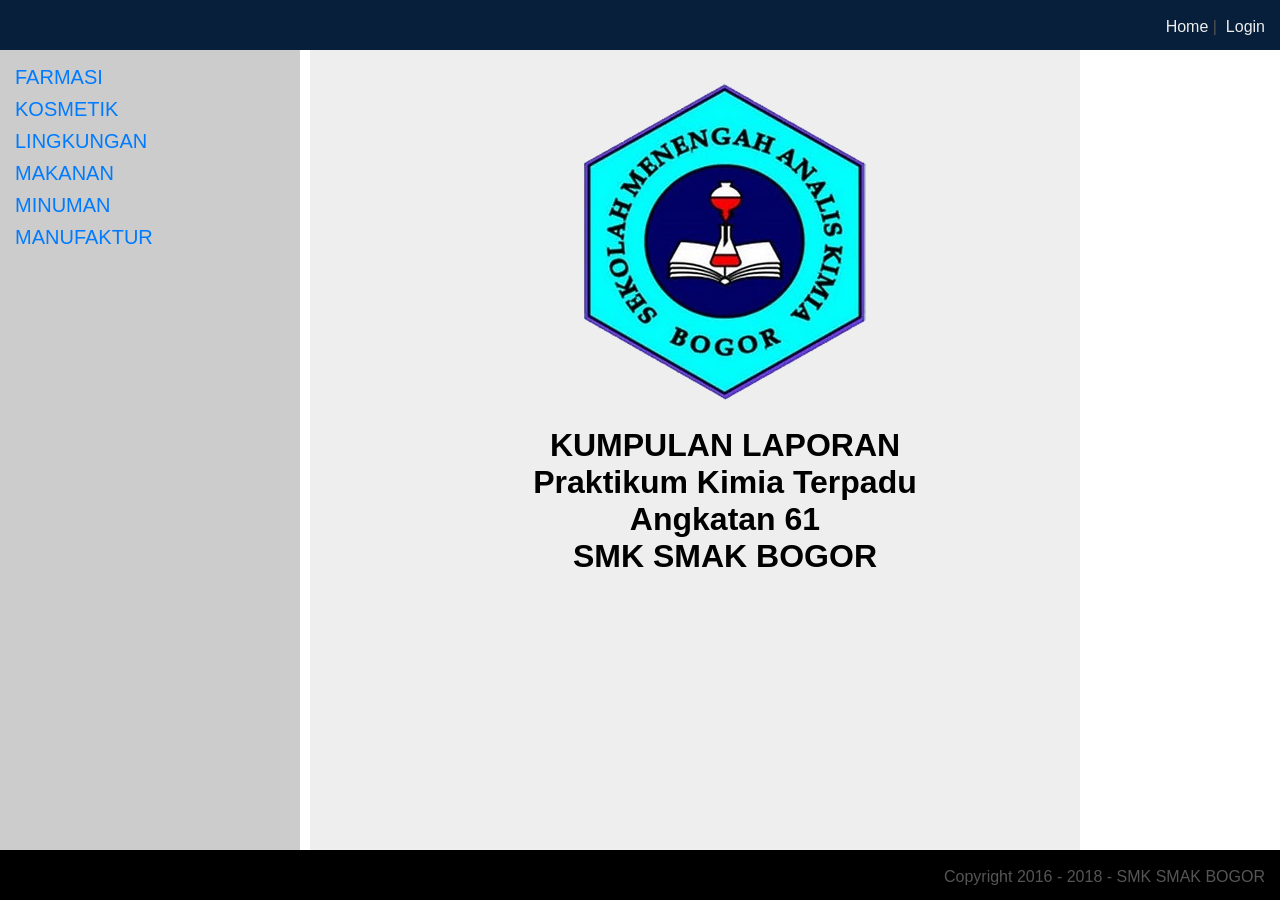
==== commit d5bc05b6: "Update index.html" ====
--- a/index.html
+++ b/index.html
@@ -5,16 +5,19 @@
 		<meta http-equiv="Content-Type" content="text/html; charset=utf-8">
 		<meta name="viewport" content="width=device-width, initial-scale=1, shrink-to-fit=no">
   		<link rel="stylesheet" href="css/style.css">
-  		<link rel="stylesheet" href="css/bootstrap.min.css">
+  		<link rel="stylesheet" href="https://stackpath.bootstrapcdn.com/bootstrap/4.1.3/css/bootstrap.min.css" integrity="sha384-MCw98/SFnGE8fJT3GXwEOngsV7Zt27NXFoaoApmYm81iuXoPkFOJwJ8ERdknLPMO" crossorigin="anonymous">
   		<script src="https://apis.google.com/js/api.js"></script>
-  		<script src="js/jquery.min.js"></script>
-  		<script src="js/bootstrap.min.js"></script>
+		<script src="https://code.jquery.com/jquery-3.3.1.slim.min.js" integrity="sha384-q8i/X+965DzO0rT7abK41JStQIAqVgRVzpbzo5smXKp4YfRvH+8abtTE1Pi6jizo" crossorigin="anonymous"></script>
+		<script src="https://cdnjs.cloudflare.com/ajax/libs/popper.js/1.14.3/umd/popper.min.js" integrity="sha384-ZMP7rVo3mIykV+2+9J3UJ46jBk0WLaUAdn689aCwoqbBJiSnjAK/l8WvCWPIPm49" crossorigin="anonymous"></script>
+		<script src="https://stackpath.bootstrapcdn.com/bootstrap/4.1.3/js/bootstrap.min.js" integrity="sha384-ChfqqxuZUCnJSK3+MXmPNIyE6ZbWh2IMqE241rYiqJxyMiZ6OW/JmZQ5stwEULTy" crossorigin="anonymous"></script>
   		<script src="js/teamDesc.js"></script>
   		<script src="js/anggota.js"></script>
   		<script src="js/functions.js"></script>			
 
 		<title>Praktek Kimia Terpadu 2 | ANGKATAN 61 | SMK-SMAK BOGOR</title>
-
+		<meta http-equiv="Cache-Control" content="no-cache, no-store, must-revalidate" />
+		<meta http-equiv="Pragma" content="no-cache" />
+		<meta http-equiv="Expires" content="0" />
 	</head>
 
 	<body>		
@@ -170,4 +173,4 @@
 		</footer>	
 			
 	</body>
-</html>+</html>
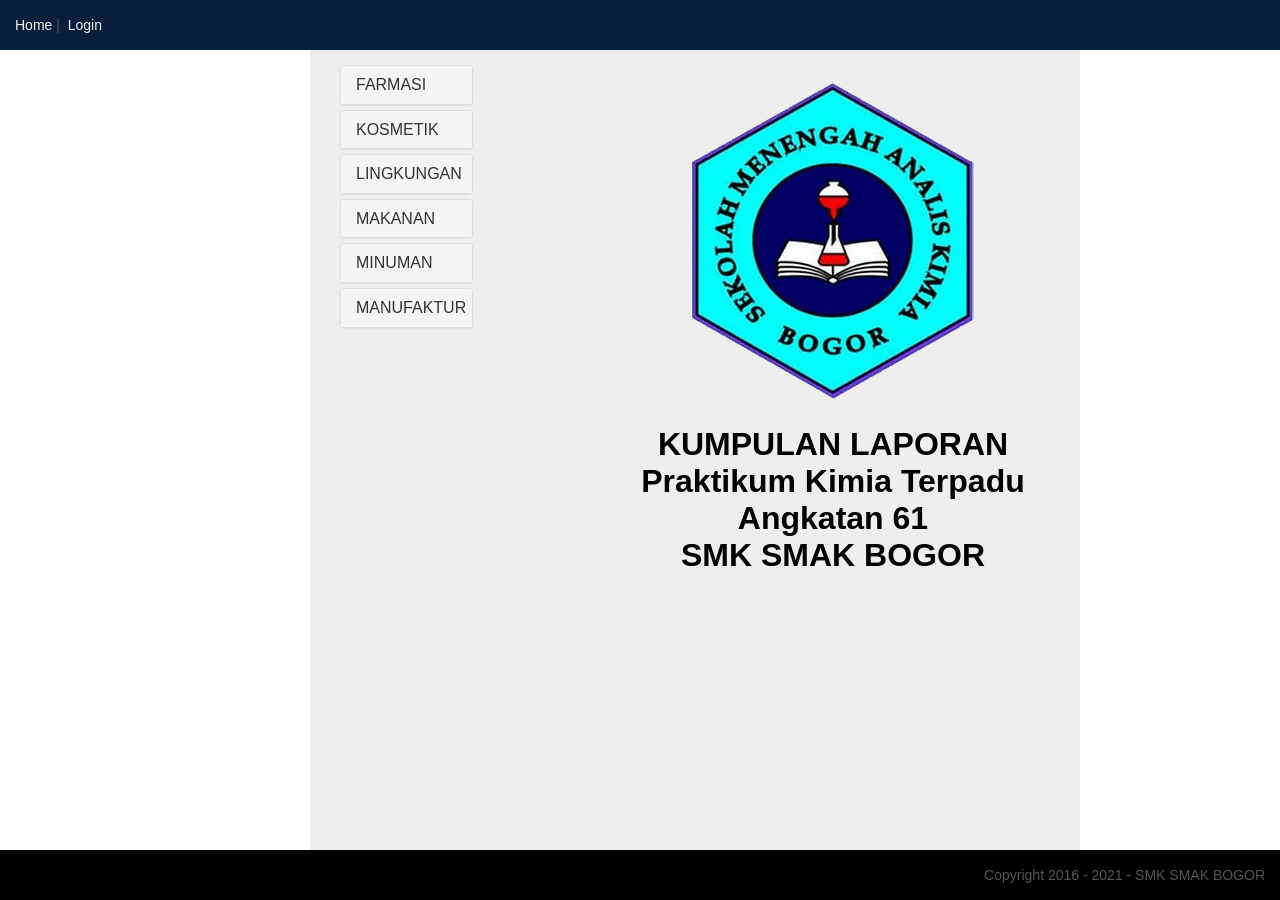
==== commit 318d5133: "Update index.html" ====
--- a/index.html
+++ b/index.html
@@ -1,30 +1,28 @@
-<!DOCTYPE html>
+ <!DOCTYPE html>
 <!-- Template by quackit.com -->
 <html>
 	<head>
 		<meta http-equiv="Content-Type" content="text/html; charset=utf-8">
-		<meta name="viewport" content="width=device-width, initial-scale=1, shrink-to-fit=no">
+		<meta name="viewport" content="width=device-width, initial-scale=1">
   		<link rel="stylesheet" href="css/style.css">
-  		<link rel="stylesheet" href="https://stackpath.bootstrapcdn.com/bootstrap/4.1.3/css/bootstrap.min.css" integrity="sha384-MCw98/SFnGE8fJT3GXwEOngsV7Zt27NXFoaoApmYm81iuXoPkFOJwJ8ERdknLPMO" crossorigin="anonymous">
+  		<link rel="stylesheet" href="css/bootstrap.min.css">
   		<script src="https://apis.google.com/js/api.js"></script>
-		<script src="https://code.jquery.com/jquery-3.3.1.slim.min.js" integrity="sha384-q8i/X+965DzO0rT7abK41JStQIAqVgRVzpbzo5smXKp4YfRvH+8abtTE1Pi6jizo" crossorigin="anonymous"></script>
-		<script src="https://cdnjs.cloudflare.com/ajax/libs/popper.js/1.14.3/umd/popper.min.js" integrity="sha384-ZMP7rVo3mIykV+2+9J3UJ46jBk0WLaUAdn689aCwoqbBJiSnjAK/l8WvCWPIPm49" crossorigin="anonymous"></script>
-		<script src="https://stackpath.bootstrapcdn.com/bootstrap/4.1.3/js/bootstrap.min.js" integrity="sha384-ChfqqxuZUCnJSK3+MXmPNIyE6ZbWh2IMqE241rYiqJxyMiZ6OW/JmZQ5stwEULTy" crossorigin="anonymous"></script>
+  		<script src="js/jquery.min.js"></script>
+  		<script src="js/bootstrap.min.js"></script>
   		<script src="js/teamDesc.js"></script>
   		<script src="js/anggota.js"></script>
-  		<script src="js/functions.js"></script>			
-
+  		<script src="js/functions.js"></script>
+		
 		<title>Praktek Kimia Terpadu 2 | ANGKATAN 61 | SMK-SMAK BOGOR</title>
-		<meta http-equiv="Cache-Control" content="no-cache, no-store, must-revalidate" />
-		<meta http-equiv="Pragma" content="no-cache" />
-		<meta http-equiv="Expires" content="0" />
+
 	</head>
 
 	<body>		
 
 		<header id="header">
 			<div class="innertube">
-				<p align="right"><a href="index.html">Home</a>&nbsp;|&nbsp;
+				<table></table>
+				<p><a href="index.html">Home</a>&nbsp;|&nbsp;
 				<a href="https://drive.smakbo.sch.id" 
 				  target="popup"
 				  onclick="window.open('http://drive.smakbo.sch.id','popup','width=400,height=400'); return false;">
@@ -33,142 +31,195 @@
 			</div>
 		</header>
 				
-		<main>
-			<div class="innertube">
-				<p id=team_load></p>
-				<p id=ppt_load></p>	
-				<p>
-					<iframe id="pdf_load" src="main.html" width="800px" height="2100px" frameborder="0" scrolling="no" marginheight="0" marginwidth="0"></iframe>
-				</p>
-			</div>
+		<main role="main">
+			<div class="container-fluid">
+				<div class="row">
+			    	<div class="container set_nav col-sm-3">
+					<nav>
+						<div class="innertube">
+							<div class="panel-group" id="accordion">
+							  <div class="panel panel-default">
+								
+								<div class="panel-heading">
+								  <h4 class="panel-title">
+									<a data-toggle="collapse" data-parent="#accordion" href="#collapse1">FARMASI</a>
+								  </h4>
+								</div>
+
+								<div id="collapse1" class="panel-collapse collapse">
+								  <div class="panel-body">
+										<ul>
+											<li><a href="#" onClick=loadTeam(02)>Analisis Mutu Obat Tradisional Merek ‘X’ (Obat Anti Diare)</a></li>
+											<li><a href="#" onClick=loadTeam(12)>Analisis Mutu Obat Maag Tablet Merk X</a></li>
+											<li><a href="#" onClick=loadTeam(24)>Analisis Mutu Obat Anti Jamur (Anti Fungional) Berbentuk Cair Merek “X”</a></li>
+											<li><a href="#" onClick=loadTeam(31)>Analisis Mutu Obat Tradisional Daun Kumis Kucing</a></li>
+											<li><a href="#" onClick=loadTeam(34)>Analisis Mutu Obat Batuk Sirup Merk “X”</a></li>
+											<li><a href="#" onClick=loadTeam(44)>ANALISIS TOTAL JAMU SARIAWAN USUS MEREK “X”</a></li>
+											<li><a href="#" onClick=loadTeam(54)>ANALISIS MUTU JAMU UNTUK ANAK MEREK “X”</a></li>
+											<li><a href="#" onClick=loadTeam(62)>ANALISIS MUTU OBAT KUMUR SARIAWAN MEREK “X”</a></li>
+											<li><a href="#" onClick=loadTeam(70)>ANALISIS MUTU TABLET HISAP PEREDA RADANG TENGGOROKAN</a></li>
+											<li><a href="#" onClick=loadTeam(76)>Analisis Mutu Obat Batuk Tradisional dari Buah Lo Han Kuo (Siraitia grosvenorii) Merk “X”</a></li>
+										</ul></div><!--panel-body-->
+								</div>
+							</div>
+				  
+							<div class="panel panel-default">
+							
+								<div class="panel-heading">
+								  <h4 class="panel-title">
+									<a data-toggle="collapse" data-parent="#accordion" href="#collapse2">KOSMETIK</a>
+								  </h4>
+								</div>
+								<div id="collapse2" class="panel-collapse collapse">
+								  <div class="panel-body">
+									<ul>
+						                <li><a href="#" onClick=loadTeam(7)>Analisis mutu losion Tabir Surya Merek A dan B</a></li>
+						                <li><a href="#" onClick=loadTeam(10)>Sintesis dan analisis masker detoks wajah dari lempung bentonit dan arang aktif bambu (activated bamboo charcoal) dengan bahan tambahan tea tree oil (melaleuca alternifolia)</a></li>
+						                <li><a href="#" onClick=loadTeam(16)>Analisis mutu Masker Bengkoang Jenis Serbuk Merk "X"</a></li>
+						                <li><a href="#" onClick=loadTeam(22)>Pembuatan Dan Analisis Gel Pembersih Kulit muka Dari Daun Binahong (anredera Cordifolia) dan Gel Lidah Buaya (aloe Vera) Beraroma Lemon</a></li>
+						                <li><a href="#" onClick=loadTeam(30)>Analisis Mutu Alas Bedak Cair Merk “X”</a></li>
+						                <li><a href="#" onClick=loadTeam(36)>Analisis Pembersih Kulit Muka Merk “Y”</a></li>
+						                <li><a href="#" onClick=loadTeam(43)>Analisis Mutu Krim Pemutih Wajah Temulawak</a></li>
+						                <li><a href="#" onClick=loadTeam(51)>Analisis Mutu Pembersih Kulit Muka (milk Cleanser) Merek “X”</a></li>
+						                <li><a href="#" onClick=loadTeam(57)>Analisis Mutu Cairan Pembersih Wajah Bermerk "X"</a></li>
+						                <li><a href="#" onClick=loadTeam(67)>Analisis Mutu Krim Pemutih Kulit</a></li>
+						                <li><a href="#" onClick=loadTeam(79)>Analisis Mutu Losio Tabir Surya Merk “X”</a></li>
+              						</ul></div><!--panel-body-->
+								</div>
+							</div>
+							<div class="panel panel-default">
+								
+								<div class="panel-heading">
+								  <h4 class="panel-title">
+									<a data-toggle="collapse" data-parent="#accordion" href="#collapse3">LINGKUNGAN</a>
+								  </h4>
+								</div>
+								<div id="collapse3" class="panel-collapse collapse">
+								  <div class="panel-body">
+									<ul>
+             							<li><a href="#" onClick=loadTeam(4)>Analisis Kualitas Air Sungai Ciherang Laladon Sebagai Sumber Air Bersih Masyarakat Setempat</a></li>
+              							<li><a href="#" onClick=loadTeam(13)>Analisis Kualitas Air Sumur Di Kelurahan Kalibaru, Kecamatan Medan Satria, Bekasi Barat</a></li>
+              							<li><a href="#" onClick=loadTeam(23)>Analisis Kualitas Air Limbah Domestik Di Saluran Air Daerah “X”</a></li>
+              							<li><a href="#" onClick=loadTeam(32)>Analisis Kualitas Air Sumur Pemukiman Yang Terpengaruh Oleh Tanah Bekas Lahan Industri Peleburan Aki Ilegal Di Desa Cinangka</a></li>
+              							<li><a href="#" onClick=loadTeam(37)>Analisis Kualitas Tanah yang Dipengaruhi Penggunaan Pupuk Kandang pada Wilayah X di Daerah Cibeureum, Ciapus</a></li>
+              							<li><a href="#" onClick=loadTeam(42)>Analisis Mutu Air Kolam Renang Di Wilayah Pemukiman Penduduk</a></li>
+              							<li><a href="#" onClick=loadTeam(50)>Pengujian Kualitas Air Di Suaka Elang Loji Cijeruk, Bogor</a></li>
+              							<li><a href="#" onClick=loadTeam(72)>Analisis Kualitas Udara Di Pusat Kota Bogor </a></li>
+              							<li><a href="#" onClick=loadTeam(77)>Analisis Kualitas Air Sungai Kalibaru Di Daerah Sukaraja</a></li>
+              						</ul></div>
+								</div>
+							</div>
+ 
+			 				<div class="panel panel-default">
+							
+								<div class="panel-heading">
+								  <h4 class="panel-title">
+									<a data-toggle="collapse" data-parent="#accordion" href="#collapse4">MAKANAN</a>
+								  </h4>
+								</div>
+								<div id="collapse4" class="panel-collapse collapse">
+								  <div class="panel-body">
+									<ul>
+              							<li><a href="#" onClick=loadTeam(1)>Analisis Mutu Keripik Pisang Home Industry</a></li>
+              							<li><a href="#" onClick=loadTeam(3)>Analisis Mutu Tepung Terigu Sebagai Bahan Makanan Merek B</a></li>
+              							<li><a href="#" onClick=loadTeam(9)>Analisis Mutu Bakso Daging Sapi Merek “X”</a></li>
+              							<li><a href="#" onClick=loadTeam(17)>Analisis Mutu Terasi Udang (Acetes)</a></li>
+              							<li><a href="#" onClick=loadTeam(29)>Analisis Mutu Biskuit Dengan Bahan Dasar Kentang</a></li>
+              							<li><a href="#" onClick=loadTeam(33)>Analisis Mutu Permen Susu Sapi Lunak Merk “X”</a></li>
+              							<li><a href="#" onClick=loadTeam(45)>Analisis Pada Produk Biskuit Merk B Yang Digemari Anak-anak</a></li>
+              							<li><a href="#" onClick=loadTeam(47)>Analisis Total Roti Manis Kering</a></li>
+              							<li><a href="#" onClick=loadTeam(49)>Analisis Mutu Sampel Mie Kering Merk C3Y</a></li>
+              							<li><a href="#" onClick=loadTeam(52)>Analisis Mutu Kecap Kedelai Asin Merek "X"</a></li>
+              							<li><a href="#" onClick=loadTeam(58)>Analisis Mutu Cokelat Susu Kiloan Sebagai Produk Konsumsi</a></li>
+              							<li><a href="#" onClick=loadTeam(59)>Pembuatan Dan Analisis Permen Jelly Dengan Ekstrak Bunga Rosella (Hibiscus sabdariffa linn)</a></li>
+              							<li><a href="#" onClick=loadTeam(61)>Analisis Mutu Bihun Bahan Baku Tepung Beras Dengan Merek "X"</a></li>
+              							<li><a href="#" onClick=loadTeam(66)>Analisis Mutu Keripik Tempe Goreng</a></li>
+              							<li><a href="#" onClick=loadTeam(71)>Analisis Mutu Naget Ayam Merk “X”</a></li>        
+              							<li><a href="#" onClick=loadTeam(78)>Analisis Mutu Siomay Ikan Tenggiri Merek “X”</a></li>       
+              							<li><a href="#" onClick=loadTeam(80)>Analisis Mutu Makanan Esktrudat Merk “X”</a></li>     		
+									</ul></div>
+								</div>
+							</div>
+
+							<div class="panel panel-default">
+								
+								<div class="panel-heading">
+								  <h4 class="panel-title">
+									<a data-toggle="collapse" data-parent="#accordion" href="#collapse5">MINUMAN</a>
+								  </h4>
+								</div>
+								<div id="collapse5" class="panel-collapse collapse">
+								  <div class="panel-body">
+									<ul>
+              							<li><a href="#" onClick=loadTeam(8)>Analisis Mutu Minuman Teh (Camellia sinensis) Dalam Kemasan Merek “Z”</a></li>
+              							<li><a href="#" onClick=loadTeam(11)>Analisis Mutu Teh Kering Dalam Kemasan Merk "X"</a></li>
+              							<li><a href="#" onClick=loadTeam(15)>Analisis Mutu Minuman Air Kelapa dalam Kemasan</a></li>
+              							<li><a href="#" onClick=loadTeam(19)>Analisis Total Minuman Isotonik Bermerk "X"</a></li>
+              							<li><a href="#" onClick=loadTeam(20)>Analisis Kandungan Mineral Laut Dan Uji Mutu Dalam Minuman Isotonik Merek “X”</a></li>
+              							<li><a href="#" onClick=loadTeam(26)>Analisis Mutu Air Minum Embun Yang Berkhasiatuntuk Kesehatan</a></li>
+              							<li><a href="#" onClick=loadTeam(28)>Analisis Mutu Minuman Sari Buah Pala Merek “X”</a></li>
+              							<li><a href="#" onClick=loadTeam(38)>Analisis Mutu Sirup Rasa Markisa Merek “X”</a></li>
+              							<li><a href="#" onClick=loadTeam(39)>Analisis Kopi Instan Dengan Merek "X"</a></li>
+              							<li><a href="#" onClick=loadTeam(41)>Analisis Minuman Berenergi Sebagai Pemicu Kerja Tubuh</a></li>
+              							<li><a href="#" onClick=loadTeam(46)>Analisis Total Kopi Bubuk Merk “K”</a></li>
+              							<li><a href="#" onClick=loadTeam(53)>Analisis Mutu Minuman Kedelai Bubuk Merk "X"</a></li>
+              							<li><a href="#" onClick=loadTeam(55)>Analisis Minuman Cokelat Bubuk Merek “X” Dalam Kemasan</a></li>         
+              							<li><a href="#" onClick=loadTeam(60)>Analisis Mutu Susu Ultra High Temperature (UHT) Merek “X"</a></li>          
+              							<li><a href="#" onClick=loadTeam(63)>Analisis Mutu Susu Sapi Fermentasi Dengan Starter Biji Kefir</a></li>        
+              							<li><a href="#" onClick=loadTeam(65)>Analisis Mutu Minuman Sari Buah Apel Merek “X”</a></li>         
+              							<li><a href="#" onClick=loadTeam(69)>Analisis Susu Murni (Totum lac) Home Industry</a></li>          
+              							<li><a href="#" onClick=loadTeam(74)>Analisis Total Minuman Sari Buah Delima Bermerk “B”</a></li>          
+              							<li><a href="#" onClick=loadTeam(75)>Analisis Mutu Minuman Teh (Camellia Sinensis) Dalam Kemasan Dengan Merek “G”</a></li> 
+              			 			</ul></div>
+								</div>
+							</div>
+				  
+							<div class="panel panel-default">
+							
+								<div class="panel-heading">
+								  <h4 class="panel-title">
+									<a data-toggle="collapse" data-parent="#accordion" href="#collapse6">MANUFAKTUR</a>
+								  </h4>
+								</div>
+								<div id="collapse6" class="panel-collapse collapse">
+								  <div class="panel-body">
+									<ul>
+										<li><a href="#" onClick=loadTeam(5)>Analisis Mutu Minyak Goreng Sawit Curah Di Pasar X</a></li>
+              							<li><a href="#" onClick=loadTeam(6)>Analisis Pembersih Lantai Berdesinfektan Merek “X”</a></li>
+              							<li><a href="#" onClick=loadTeam(14)>Analisis Total Minyak Biji Bunga Matahari Sebagai Minyak Goreng</a></li>
+              							<li><a href="#" onClick=loadTeam(18)>Analisis Mutu Sabun Mandi Cair Merek “Z”</a></li>
+              							<li><a href="#" onClick=loadTeam(21)>Analisis Perbandingan Mutu Pasta Gigi Anak Merek ‘X’ Dengan Pasta Gigi Dewasa Merek ‘X’</a></li>
+              							<li><a href="#" onClick=loadTeam(25)>Analisis Mutu Gipsum Untuk Bahan Bangunan</a></li>
+              							<li><a href="#" onClick=loadTeam(27)>Analisis Mutu Deterjen Cair Pencuci Pakaian</a></li>
+              							<li><a href="#" onClick=loadTeam(35)>Analisis Total Produk Pupuk Organik Cair (POC) Merek “X”</a></li>
+              							<li><a href="#" onClick=loadTeam(40)>Analisis Deterjen Cuci Cair Merk “X” Dan “Y” Untuk Peralatan Dapur</a></li>
+              							<li><a href="#" onClick=loadTeam(48)>Analisis Total Pembersih Lantai Berdesinfektan Merek “X”</a></li>
+              							<li><a href="#" onClick=loadTeam(56)>Analisis Mutu Pasta Gigi Merek “X”</a></li>
+              							<li><a href="#" onClick=loadTeam(64)>Analisis Mutu Pakan Buatan Untuk Ikan Gurami (Osphronemus goramy,Lac.) Merk X</a></li>
+              							<li><a href="#" onClick=loadTeam(68)>Analisis Mutu Pakan Konsentrat Untuk Sapi Perah</a></li>
+              							<li><a href="#" onClick=loadTeam(73)>Analisis Kualitas Cat Tembok Emulsi Kiloan Merek “X”</a></li>
+									</ul></div>
+								</div>
+						    </div>
+						</div>
+					</nav>	
+			    	</div><!--/.container col-lg-4-->
+
+			    	<div class="container col-sm-9">
+						<div class="innertube">
+								<p>
+									<iframe id="pdf_load" src="main.html" width="600px" height="800px" frameborder="0" scrolling="no" marginheight="0" marginwidth="0"></iframe>
+								</p>	
+							</div>
+						</div>
+					</div><!--/.container col-lg-8-->
+			    </div><!--/.row -->
+		    </div><!--/.container-fluid--> 
 		</main>
 
-		<nav id="left">
-			<div class="innertube">
-			<!--button onclick="myFunction()">Try it</button-->
-				<!-- This is from Bootstrap for collapsing panels -->
-				<div class="panel-group" id="accordion">
-					<div class="panel panel-default">
-			            <div class="panel-heading"><h5 class="panel-title"> <a data-toggle="collapse" data-parent="#accordion" href="#collapse1">FARMASI</a></h5></div>
-			            <div id="collapse1" class="panel-collapse collapse">
-			                <a href="#" class="list-group-item list-group-item-action bg-light" onClick=loadTeam(02)>Analisis Mutu Obat Tradisional Merek ‘X’ (Obat Anti Diare)</a>
-			                <a href="#" class="list-group-item list-group-item-action bg-light" onClick=loadTeam(12)>Analisis Mutu Obat Maag Tablet Merk X</a>
-			                <a href="#" class="list-group-item list-group-item-action bg-light" onClick=loadTeam(24)>Analisis Mutu Obat Anti Jamur (Anti Fungional) Berbentuk Cair Merek “X”</a>
-			                <a href="#" class="list-group-item list-group-item-action bg-light" onClick=loadTeam(31)>Analisis Mutu Obat Tradisional Daun Kumis Kucing</a>
-			                <a href="#" class="list-group-item list-group-item-action bg-light" onClick=loadTeam(34)>Analisis Mutu Obat Batuk Sirup Merk “X”</a>
-			                <a href="#" class="list-group-item list-group-item-action bg-light" onClick=loadTeam(44)>Analisis Total Jamu Sariawan Usus Merek “X”</a>
-			                <a href="#" class="list-group-item list-group-item-action bg-light" onClick=loadTeam(54)>Analisis Mutu Jamu Untuk Anak Merek “X”</a>
-			                <a href="#" class="list-group-item list-group-item-action bg-light" onClick=loadTeam(62)>Analisis Mutu Obat Kumur Sariawan Merek “X”</a>
-			                <a href="#" class="list-group-item list-group-item-action bg-light" onClick=loadTeam(70)>Analisis Mutu Tablet Hisap Pereda Radang Tenggorokan</a>
-			                <a href="#" class="list-group-item list-group-item-action bg-light" onClick=loadTeam(76)>Analisis Mutu Obat Batuk Tradisional dari Buah Lo Han Kuo (Siraitia grosvenorii) Merk “X”</a>             
-			            </div>
-			        </div>
-				  
-					<div class="panel panel-default">
-			            <div class="panel-heading"><h5 class="panel-title"> <a data-toggle="collapse" data-parent="#accordion" href="#collapse2">KOSMETIK</a></h5></div>
-			            <div id="collapse2" class="panel-collapse collapse">
-							<a href="#" class="list-group-item list-group-item-action bg-light" onClick=loadTeam(7)>Analisis mutu losion Tabir Surya Merek A dan B</a>
-							<a href="#" class="list-group-item list-group-item-action bg-light" onClick=loadTeam(10)>Sintesis dan analisis masker detoks wajah dari lempung bentonit dan arang aktif bambu (activated bamboo charcoal) dengan bahan tambahan tea tree oil (melaleuca alternifolia)</a>
-							<a href="#" class="list-group-item list-group-item-action bg-light" onClick=loadTeam(16)>Analisis mutu Masker Bengkoang Jenis Serbuk Merk "X"</a>
-              				<a href="#" class="list-group-item list-group-item-action bg-light" onClick=loadTeam(22)>Pembuatan Dan Analisis Gel Pembersih Kulit muka Dari Daun Binahong (anredera Cordifolia) dan Gel Lidah Buaya (aloe Vera) Beraroma Lemon</a>
-							<a href="#" class="list-group-item list-group-item-action bg-light" onClick=loadTeam(30)>Analisis Mutu Alas Bedak Cair Merk “X”</a>
-							<a href="#" class="list-group-item list-group-item-action bg-light" onClick=loadTeam(36)>Analisis Pembersih Kulit Muka Merk “Y”</a>
-							<a href="#" class="list-group-item list-group-item-action bg-light" onClick=loadTeam(43)>Analisis Mutu Krim Pemutih Wajah Temulawak</a>
-							<a href="#" class="list-group-item list-group-item-action bg-light" onClick=loadTeam(51)>Analisis Mutu Pembersih Kulit Muka (milk Cleanser) Merek “X”</a>
-							<a href="#" class="list-group-item list-group-item-action bg-light" onClick=loadTeam(57)>Analisis Mutu Cairan Pembersih Wajah Bermerk "X"</a>
-							<a href="#" class="list-group-item list-group-item-action bg-light" onClick=loadTeam(67)>Analisis Mutu Krim Pemutih Kulit</a>
-							<a href="#" class="list-group-item list-group-item-action bg-light" onClick=loadTeam(79)>Analisis Mutu Losio Tabir Surya Merk “X”</a>				
-						</div>
-					</div>
-
-				  	<div class="panel panel-default">
-			            <div class="panel-heading"><h5 class="panel-title"> <a data-toggle="collapse" data-parent="#accordion" href="#collapse3">LINGKUNGAN</a></h5></div>
-			            <div id="collapse3" class="panel-collapse collapse">
-							<a href="#" class="list-group-item list-group-item-action bg-light" onClick=loadTeam(4)>Analisis Kualitas Air Sungai Ciherang Laladon Sebagai Sumber Air Bersih Masyarakat Setempat</a>
-							<a href="#" class="list-group-item list-group-item-action bg-light" onClick=loadTeam(13)>Analisis Kualitas Air Sumur Di Kelurahan Kalibaru, Kecamatan Medan Satria, Bekasi Barat</a>
-							<a href="#" class="list-group-item list-group-item-action bg-light" onClick=loadTeam(23)>Analisis Kualitas Air Limbah Domestik Di Saluran Air Daerah “X”</a>
-							<a href="#" class="list-group-item list-group-item-action bg-light" onClick=loadTeam(32)>Analisis Kualitas Air Sumur Pemukiman Yang Terpengaruh Oleh Tanah Bekas Lahan Industri Peleburan Aki Ilegal Di Desa Cinangka</a>
-							<a href="#" class="list-group-item list-group-item-action bg-light" onClick=loadTeam(37)>Analisis Kualitas Tanah yang Dipengaruhi Penggunaan Pupuk Kandang pada Wilayah X di Daerah Cibeureum, Ciapus</a>
-							<a href="#" class="list-group-item list-group-item-action bg-light" onClick=loadTeam(42)>Analisis Mutu Air Kolam Renang Di Wilayah Pemukiman Penduduk</a>
-							<a href="#" class="list-group-item list-group-item-action bg-light" onClick=loadTeam(50)>Pengujian Kualitas Air Di Suaka Elang Loji Cijeruk, Bogor</a>
-							<a href="#" class="list-group-item list-group-item-action bg-light" onClick=loadTeam(72)>Analisis Kualitas Udara Di Pusat Kota Bogor </a>
-							<a href="#" class="list-group-item list-group-item-action bg-light" onClick=loadTeam(77)>Analisis Kualitas Air Sungai Kalibaru Di Daerah Sukaraja</a>
-						</div>
-					</div> 
-
- 				  	<div class="panel panel-default">
-			            <div class="panel-heading"><h5 class="panel-title"> <a data-toggle="collapse" data-parent="#accordion" href="#collapse4">MAKANAN</a></h5></div>
-			            <div id="collapse4" class="panel-collapse collapse">
-							<a href="#" class="list-group-item list-group-item-action bg-light" onClick=loadTeam(1)>Analisis Mutu Keripik Pisang Home Industry</a>
-							<a href="#" class="list-group-item list-group-item-action bg-light" onClick=loadTeam(3)>Analisis Mutu Tepung Terigu Sebagai Bahan Makanan Merek B</a>
-							<a href="#" class="list-group-item list-group-item-action bg-light" onClick=loadTeam(9)>Analisis Mutu Bakso Daging Sapi Merek “X”</a>
-							<a href="#" class="list-group-item list-group-item-action bg-light" onClick=loadTeam(17)>Analisis Mutu Terasi Udang (Acetes)</a>
-							<a href="#" class="list-group-item list-group-item-action bg-light" onClick=loadTeam(29)>Analisis Mutu Biskuit Dengan Bahan Dasar Kentang</a>
-							<a href="#" class="list-group-item list-group-item-action bg-light" onClick=loadTeam(33)>Analisis Mutu Permen Susu Sapi Lunak Merk “X”</a>
-							<a href="#" class="list-group-item list-group-item-action bg-light" onClick=loadTeam(45)>Analisis Pada Produk Biskuit Merk B Yang Digemari Anak-anak</a>
-							<a href="#" class="list-group-item list-group-item-action bg-light" onClick=loadTeam(47)>Analisis Total Roti Manis Kering</a>
-							<a href="#" class="list-group-item list-group-item-action bg-light" onClick=loadTeam(49)>Analisis Mutu Sampel Mie Kering Merk C3Y</a>
-							<a href="#" class="list-group-item list-group-item-action bg-light" onClick=loadTeam(52)>Analisis Mutu Kecap Kedelai Asin Merek "X"</a>
-							<a href="#" class="list-group-item list-group-item-action bg-light" onClick=loadTeam(58)>Analisis Mutu Cokelat Susu Kiloan Sebagai Produk Konsumsi</a>
-							<a href="#" class="list-group-item list-group-item-action bg-light" onClick=loadTeam(59)>Pembuatan Dan Analisis Permen Jelly Dengan Ekstrak Bunga Rosella (Hibiscus sabdariffa linn)</a>
-							<a href="#" class="list-group-item list-group-item-action bg-light" onClick=loadTeam(61)>Analisis Mutu Bihun Bahan Baku Tepung Beras Dengan Merek "X"</a>				
-							<a href="#" class="list-group-item list-group-item-action bg-light" onClick=loadTeam(66)>Analisis Mutu Keripik Tempe Goreng</a>				
-							<a href="#" class="list-group-item list-group-item-action bg-light" onClick=loadTeam(71)>Analisis Mutu Naget Ayam Merk “X”</a>				
-							<a href="#" class="list-group-item list-group-item-action bg-light" onClick=loadTeam(78)>Analisis Mutu Siomay Ikan Tenggiri Merek “X”</a>				
-							<a href="#" class="list-group-item list-group-item-action bg-light" onClick=loadTeam(80)>Analisis Mutu Makanan Esktrudat Merk “X”</a>				
-						</div>
-					</div>
-
-				  	<div class="panel panel-default">
-			            <div class="panel-heading"><h5 class="panel-title"> <a data-toggle="collapse" data-parent="#accordion" href="#collapse5">MINUMAN</a></h5></div>
-			            <div id="collapse5" class="panel-collapse collapse">
-							<a href="#" class="list-group-item list-group-item-action bg-light" onClick=loadTeam(8)>Analisis Mutu Minuman Teh (Camellia sinensis) Dalam Kemasan Merek “Z”</a>
-							<a href="#" class="list-group-item list-group-item-action bg-light" onClick=loadTeam(11)>Analisis Mutu Teh Kering Dalam Kemasan Merk "X"</a>
-							<a href="#" class="list-group-item list-group-item-action bg-light" onClick=loadTeam(15)>Analisis Mutu Minuman Air Kelapa dalam Kemasan</a>
-							<a href="#" class="list-group-item list-group-item-action bg-light" onClick=loadTeam(19)>Analisis Total Minuman Isotonik Bermerk "X"</a>
-							<a href="#" class="list-group-item list-group-item-action bg-light" onClick=loadTeam(20)>Analisis Kandungan Mineral Laut Dan Uji Mutu Dalam Minuman Isotonik Merek “X”</a>
-							<a href="#" class="list-group-item list-group-item-action bg-light" onClick=loadTeam(26)>Analisis Mutu Air Minum Embun Yang Berkhasiatuntuk Kesehatan</a>
-							<a href="#" class="list-group-item list-group-item-action bg-light" onClick=loadTeam(28)>Analisis Mutu Minuman Sari Buah Pala Merek “X”</a>
-							<a href="#" class="list-group-item list-group-item-action bg-light" onClick=loadTeam(38)>Analisis Mutu Sirup Rasa Markisa Merek “X”</a>
-							<a href="#" class="list-group-item list-group-item-action bg-light" onClick=loadTeam(39)>Analisis Kopi Instan Dengan Merek "X"</a>
-							<a href="#" class="list-group-item list-group-item-action bg-light" onClick=loadTeam(41)>Analisis Minuman Berenergi Sebagai Pemicu Kerja Tubuh</a>
-							<a href="#" class="list-group-item list-group-item-action bg-light" onClick=loadTeam(46)>Analisis Total Kopi Bubuk Merk “K”</a>
-							<a href="#" class="list-group-item list-group-item-action bg-light" onClick=loadTeam(53)>Analisis Mutu Minuman Kedelai Bubuk Merk "X"</a>
-							<a href="#" class="list-group-item list-group-item-action bg-light" onClick=loadTeam(55)>Analisis Minuman Cokelat Bubuk Merek “X” Dalam Kemasan</a>					
- 							<a href="#" class="list-group-item list-group-item-action bg-light" onClick=loadTeam(60)>Analisis Mutu Susu Ultra High Temperature (UHT) Merek “X"</a>					
- 							<a href="#" class="list-group-item list-group-item-action bg-light" onClick=loadTeam(63)>Analisis Mutu Susu Sapi Fermentasi Dengan Starter Biji Kefir</a>					
- 							<a href="#" class="list-group-item list-group-item-action bg-light" onClick=loadTeam(65)>Analisis Mutu Minuman Sari Buah Apel Merek “X”</a>					
- 							<a href="#" class="list-group-item list-group-item-action bg-light" onClick=loadTeam(69)>Analisis Susu Murni (Totum lac) Home Industry</a>					
- 							<a href="#" class="list-group-item list-group-item-action bg-light" onClick=loadTeam(74)>Analisis Total Minuman Sari Buah Delima Bermerk “B”</a>					
- 							<a href="#" class="list-group-item list-group-item-action bg-light" onClick=loadTeam(75)>Analisis Mutu Minuman Teh (Camellia Sinensis) Dalam Kemasan Dengan Merek “G”</a>					
- 						</div>
-					</div>
-				  
-				  	<div class="panel panel-default">				
-						<div class="panel-heading"><h5 class="panel-title"> <a data-toggle="collapse" data-parent="#accordion" href="#collapse6">MANUFAKTUR</a></h5></div>
-			            <div id="collapse6" class="panel-collapse collapse">
-							<a href="#" class="list-group-item list-group-item-action bg-light" onClick=loadTeam(5)>Analisis Mutu Minyak Goreng Sawit Curah Di Pasar X</a>
-							<a href="#" class="list-group-item list-group-item-action bg-light" onClick=loadTeam(6)>Analisis Pembersih Lantai Berdesinfektan Merek “X”</a>
-							<a href="#" class="list-group-item list-group-item-action bg-light" onClick=loadTeam(14)>Analisis Total Minyak Biji Bunga Matahari Sebagai Minyak Goreng</a>
-							<a href="#" class="list-group-item list-group-item-action bg-light" onClick=loadTeam(18)>Analisis Mutu Sabun Mandi Cair Merek “Z”</a>
-							<a href="#" class="list-group-item list-group-item-action bg-light" onClick=loadTeam(21)>Analisis Perbandingan Mutu Pasta Gigi Anak Merek ‘X’ Dengan Pasta Gigi Dewasa Merek ‘X’</a>
-							<a href="#" class="list-group-item list-group-item-action bg-light" onClick=loadTeam(25)>Analisis Mutu Gipsum Untuk Bahan Bangunan</a>
-							<a href="#" class="list-group-item list-group-item-action bg-light" onClick=loadTeam(27)>Analisis Mutu Deterjen Cair Pencuci Pakaian</a>
-							<a href="#" class="list-group-item list-group-item-action bg-light" onClick=loadTeam(35)>Analisis Total Produk Pupuk Organik Cair (POC) Merek “X”</a>
-							<a href="#" class="list-group-item list-group-item-action bg-light" onClick=loadTeam(40)>Analisis Deterjen Cuci Cair Merk “X” Dan “Y” Untuk Peralatan Dapur</a>
-							<a href="#" class="list-group-item list-group-item-action bg-light" onClick=loadTeam(48)>Analisis Total Pembersih Lantai Berdesinfektan Merek “X”</a>
-							<a href="#" class="list-group-item list-group-item-action bg-light" onClick=loadTeam(56)>Analisis Mutu Pasta Gigi Merek “X”</a>
-							<a href="#" class="list-group-item list-group-item-action bg-light" onClick=loadTeam(64)>Analisis Mutu Pakan Buatan Untuk Ikan Gurami (Osphronemus goramy,Lac.) Merk X</a>
-							<a href="#" class="list-group-item list-group-item-action bg-light" onClick=loadTeam(68)>Analisis Mutu Pakan Konsentrat Untuk Sapi Perah</a>
-							<a href="#" class="list-group-item list-group-item-action bg-light" onClick=loadTeam(73)>Analisis Kualitas Cat Tembok Emulsi Kiloan Merek “X”</a>
-						</div>
-					</div>
-			    </div>
-		    </div>
-		</nav>	
 		<footer id="footer">
 			<div class="innertube">
-				<p align="right">Copyright 2016 - 2018 - SMK SMAK BOGOR</p>
+				<p align="right">Copyright 2016 - 2021 - SMK SMAK BOGOR</p>
 			</div>
 		</footer>	
 			
